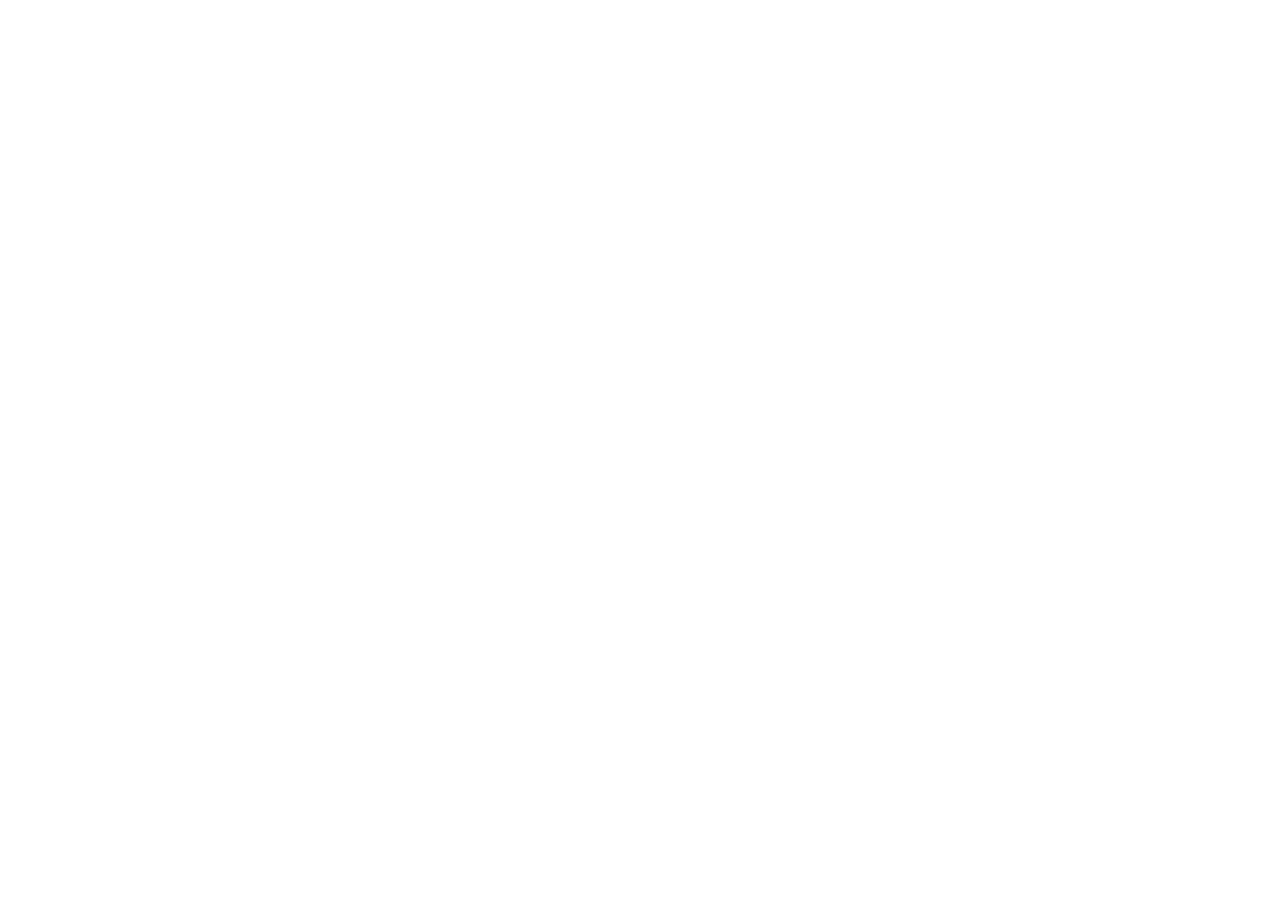
==== index.html @ bd0b039d "first commit" ====
<!doctype html>
<html lang="en"> 
    <head>
        <meta charset="utf-8">
        <meta http-equiv="X-UA-Compatible" content="IE=edge">
        <meta name="viewport" content="initial-scale=1,user-scalable=no,maximum-scale=1,width=device-width">
        <meta name="mobile-web-app-capable" content="yes">
        <meta name="apple-mobile-web-app-capable" content="yes">
        <link rel="stylesheet" href="css/leaflet.css">
        <link rel="stylesheet" href="css/L.Control.Layers.Tree.css">
        <link rel="stylesheet" href="css/qgis2web.css">
        <link rel="stylesheet" href="css/fontawesome-all.min.css">
        <link rel="stylesheet" href="css/leaflet.photon.css">
        <style>
        html, body, #map {
            width: 100%;
            height: 100%;
            padding: 0;
            margin: 0;
        }
        </style>
        <title></title>
    </head>
    <body>
        <div id="map">
        </div>
        <script src="js/qgis2web_expressions.js"></script>
        <script src="js/leaflet.js"></script>
        <script src="js/L.Control.Layers.Tree.min.js"></script>
        <script src="js/leaflet.rotatedMarker.js"></script>
        <script src="js/leaflet.pattern.js"></script>
        <script src="js/leaflet-hash.js"></script>
        <script src="js/Autolinker.min.js"></script>
        <script src="js/rbush.min.js"></script>
        <script src="js/labelgun.min.js"></script>
        <script src="js/labels.js"></script>
        <script src="js/leaflet.wms.js"></script>
        <script src="js/leaflet.photon.js"></script>
        <script src="data/Ekologickofunknplochy_2.js"></script>
        <script src="data/zemiaeurpskehovznamu_3.js"></script>
        <script src="data/HraniceCHKOKysuce_4.js"></script>
        <script>
        var map = L.map('map', {
            zoomControl:false, maxZoom:28, minZoom:10
        }).fitBounds([[49.09122618035326,18.07037231329415],[49.64371172124224,19.20689816625095]]);
        var hash = new L.Hash(map);
        map.attributionControl.setPrefix('<a href="https://github.com/tomchadwin/qgis2web" target="_blank">qgis2web</a> &middot; <a href="https://leafletjs.com" title="A JS library for interactive maps">Leaflet</a> &middot; <a href="https://qgis.org">QGIS</a>');
        var autolinker = new Autolinker({truncate: {length: 30, location: 'smart'}});
        // remove popup's row if "visible-with-data"
        function removeEmptyRowsFromPopupContent(content, feature) {
         var tempDiv = document.createElement('div');
         tempDiv.innerHTML = content;
         var rows = tempDiv.querySelectorAll('tr');
         for (var i = 0; i < rows.length; i++) {
             var td = rows[i].querySelector('td.visible-with-data');
             var key = td ? td.id : '';
             if (td && td.classList.contains('visible-with-data') && feature.properties[key] == null) {
                 rows[i].parentNode.removeChild(rows[i]);
             }
         }
         return tempDiv.innerHTML;
        }
        // modify popup if contains media
        function addClassToPopupIfMedia(content, popup) {
            var tempDiv = document.createElement('div');
            tempDiv.innerHTML = content;
            var imgTd = tempDiv.querySelector('td img');
            if (imgTd) {
                var src = imgTd.getAttribute('src');
                if (/\.(jpg|jpeg|png|gif|bmp|webp|avif)$/i.test(src)) {
                    popup._contentNode.classList.add('media');
                    setTimeout(function() {
                        popup.update();
                    }, 10);
                } else if (/\.(mp3|wav|ogg|aac)$/i.test(src)) {
                    var audio = document.createElement('audio');
                    audio.controls = true;
                    audio.src = src;
                    imgTd.parentNode.replaceChild(audio, imgTd);
                    popup._contentNode.classList.add('media');
                    setTimeout(function() {
                        popup.setContent(tempDiv.innerHTML);
                        popup.update();
                    }, 10);
                } else if (/\.(mp4|webm|ogg|mov)$/i.test(src)) {
                    var video = document.createElement('video');
                    video.controls = true;
                    video.src = src;
                    video.style.width = "400px";
                    video.style.height = "300px";
                    video.style.maxHeight = "60vh";
                    video.style.maxWidth = "60vw";
                    imgTd.parentNode.replaceChild(video, imgTd);
                    popup._contentNode.classList.add('media');
                    // Aggiorna il popup quando il video carica i metadati
                    video.addEventListener('loadedmetadata', function() {
                        popup.update();
                    });
                    setTimeout(function() {
                        popup.setContent(tempDiv.innerHTML);
                        popup.update();
                    }, 10);
                } else {
                    popup._contentNode.classList.remove('media');
                }
            } else {
                popup._contentNode.classList.remove('media');
            }
        }
        var zoomControl = L.control.zoom({
            position: 'topleft'
        }).addTo(map);
        var bounds_group = new L.featureGroup([]);
        function setBounds() {
        }
        map.createPane('pane_DMR50TieovanrelifZBGISGK_0');
        map.getPane('pane_DMR50TieovanrelifZBGISGK_0').style.zIndex = 400;
        var layer_DMR50TieovanrelifZBGISGK_0 = L.WMS.layer("https://zbgisws.skgeodesy.sk/zbgis_dmr_wms/service.svc/get", "0", {
            pane: 'pane_DMR50TieovanrelifZBGISGK_0',
            format: 'image/png',
            uppercase: true,
            transparent: true,
            continuousWorld : true,
            tiled: true,
            info_format: 'text/html',
            opacity: 1,
            identify: false,
            attribution: '',
        });
        map.addLayer(layer_DMR50TieovanrelifZBGISGK_0);
        map.createPane('pane_PodkladovmapaCartoLight_1');
        map.getPane('pane_PodkladovmapaCartoLight_1').style.zIndex = 401;
        var layer_PodkladovmapaCartoLight_1 = L.tileLayer('https://a.basemaps.cartocdn.com/light_all/{z}/{x}/{y}.pn', {
            pane: 'pane_PodkladovmapaCartoLight_1',
            opacity: 0.8,
            attribution: '',
            minZoom: 10,
            maxZoom: 28,
        });
        layer_PodkladovmapaCartoLight_1;
        map.addLayer(layer_PodkladovmapaCartoLight_1);
        function pop_Ekologickofunknplochy_2(feature, layer) {
            var popupContent = '<table>\
                    <tr>\
                        <td class="visible-with-data" id="EFP" colspan="2"><strong>Ekologicko-funkčné plochy</strong><br />' + (feature.properties['EFP'] !== null ? autolinker.link(String(feature.properties['EFP']).replace(/'/g, '\'').toLocaleString()) : '') + '</td>\
                    </tr>\
                </table>';
            var content = removeEmptyRowsFromPopupContent(popupContent, feature);
			layer.on('popupopen', function(e) {
				addClassToPopupIfMedia(content, e.popup);
			});
			layer.bindPopup(content, { maxHeight: 400 });
        }

        function style_Ekologickofunknplochy_2_0(feature) {
            switch(String(feature.properties['EFP'])) {
                case '1.2.1 Lesy - Bezzásah':
                    return {
                pane: 'pane_Ekologickofunknplochy_2',
                stroke: false, 
                fill: true,
                fillOpacity: 1,
                fillColor: 'rgba(26,150,65,0.8)',
                interactive: true,
            }
                    break;
                case '1.2.2 Lesy - Bezzásah':
                    return {
                pane: 'pane_Ekologickofunknplochy_2',
                stroke: false, 
                fill: true,
                fillOpacity: 1,
                fillColor: 'rgba(36,155,68,0.8)',
                interactive: true,
            }
                    break;
                case '1.2.3 Lesy - Bezzásah':
                    return {
                pane: 'pane_Ekologickofunknplochy_2',
                stroke: false, 
                fill: true,
                fillOpacity: 1,
                fillColor: 'rgba(47,160,71,0.8)',
                interactive: true,
            }
                    break;
                case '1.2.4 Lesy - Bezzásah':
                    return {
                pane: 'pane_Ekologickofunknplochy_2',
                stroke: false, 
                fill: true,
                fillOpacity: 1,
                fillColor: 'rgba(57,165,74,0.8)',
                interactive: true,
            }
                    break;
                case '2.2.1 Lesy - Prírode blízke hospodárenie':
                    return {
                pane: 'pane_Ekologickofunknplochy_2',
                stroke: false, 
                fill: true,
                fillOpacity: 1,
                fillColor: 'rgba(67,170,77,0.8)',
                interactive: true,
            }
                    break;
                case '2.2.2 Lesy - Prírode blízke hospodárenie':
                    return {
                pane: 'pane_Ekologickofunknplochy_2',
                stroke: false, 
                fill: true,
                fillOpacity: 1,
                fillColor: 'rgba(78,175,80,0.8)',
                interactive: true,
            }
                    break;
                case '2.2.3 Lesy - Prírode blízke hospodárenie':
                    return {
                pane: 'pane_Ekologickofunknplochy_2',
                stroke: false, 
                fill: true,
                fillOpacity: 1,
                fillColor: 'rgba(88,180,83,0.8)',
                interactive: true,
            }
                    break;
                case '2.2.4 Lesy - Prírode blízke hospodárenie':
                    return {
                pane: 'pane_Ekologickofunknplochy_2',
                stroke: false, 
                fill: true,
                fillOpacity: 1,
                fillColor: 'rgba(99,185,86,0.8)',
                interactive: true,
            }
                    break;
                case '2.2.5 Lesy - Prírode blízke hospodárenie':
                    return {
                pane: 'pane_Ekologickofunknplochy_2',
                stroke: false, 
                fill: true,
                fillOpacity: 1,
                fillColor: 'rgba(109,190,89,0.8)',
                interactive: true,
            }
                    break;
                case '2.2.6 Lesy - Prírode blízke hospodárenie':
                    return {
                pane: 'pane_Ekologickofunknplochy_2',
                stroke: false, 
                fill: true,
                fillOpacity: 1,
                fillColor: 'rgba(119,195,92,0.8)',
                interactive: true,
            }
                    break;
                case '2.2.7 Lesy - Prírode blízke hospodárenie':
                    return {
                pane: 'pane_Ekologickofunknplochy_2',
                stroke: false, 
                fill: true,
                fillOpacity: 1,
                fillColor: 'rgba(130,200,95,0.8)',
                interactive: true,
            }
                    break;
                case '2.2.8 Lesy - Prírode blízke hospodárenie':
                    return {
                pane: 'pane_Ekologickofunknplochy_2',
                stroke: false, 
                fill: true,
                fillOpacity: 1,
                fillColor: 'rgba(140,205,98,0.8)',
                interactive: true,
            }
                    break;
                case '3.2.1 Lesy - Hluchánia oblasť':
                    return {
                pane: 'pane_Ekologickofunknplochy_2',
                stroke: false, 
                fill: true,
                fillOpacity: 1,
                fillColor: 'rgba(150,210,101,0.8)',
                interactive: true,
            }
                    break;
                case '3.2.2 Lesy - Hluchánia oblasť':
                    return {
                pane: 'pane_Ekologickofunknplochy_2',
                stroke: false, 
                fill: true,
                fillOpacity: 1,
                fillColor: 'rgba(161,215,104,0.8)',
                interactive: true,
            }
                    break;
                case '4.2.1 Lesy - Bežné hospodárenie':
                    return {
                pane: 'pane_Ekologickofunknplochy_2',
                stroke: false, 
                fill: true,
                fillOpacity: 1,
                fillColor: 'rgba(169,218,109,0.8)',
                interactive: true,
            }
                    break;
                case '4.2.2 Lesy - Bežné hospodárenie':
                    return {
                pane: 'pane_Ekologickofunknplochy_2',
                stroke: false, 
                fill: true,
                fillOpacity: 1,
                fillColor: 'rgba(176,221,116,0.8)',
                interactive: true,
            }
                    break;
                case '4.2.3 Lesy - Bežné hospodárenie':
                    return {
                pane: 'pane_Ekologickofunknplochy_2',
                stroke: false, 
                fill: true,
                fillOpacity: 1,
                fillColor: 'rgba(182,224,122,0.8)',
                interactive: true,
            }
                    break;
                case '4.2.4 Lesy - Bežné hospodárenie':
                    return {
                pane: 'pane_Ekologickofunknplochy_2',
                stroke: false, 
                fill: true,
                fillOpacity: 1,
                fillColor: 'rgba(189,227,128,0.8)',
                interactive: true,
            }
                    break;
                case '4.2.5 Lesy - Bežné hospodárenie':
                    return {
                pane: 'pane_Ekologickofunknplochy_2',
                stroke: false, 
                fill: true,
                fillOpacity: 1,
                fillColor: 'rgba(196,230,135,0.8)',
                interactive: true,
            }
                    break;
                case '4.2.6 Lesy - Bežné hospodárenie':
                    return {
                pane: 'pane_Ekologickofunknplochy_2',
                stroke: false, 
                fill: true,
                fillOpacity: 1,
                fillColor: 'rgba(202,232,141,0.8)',
                interactive: true,
            }
                    break;
                case '4.2.7 Lesy - Bežné hospodárenie':
                    return {
                pane: 'pane_Ekologickofunknplochy_2',
                stroke: false, 
                fill: true,
                fillOpacity: 1,
                fillColor: 'rgba(209,235,147,0.8)',
                interactive: true,
            }
                    break;
                case '4.2.8 Lesy - Bežné hospodárenie':
                    return {
                pane: 'pane_Ekologickofunknplochy_2',
                stroke: false, 
                fill: true,
                fillOpacity: 1,
                fillColor: 'rgba(215,238,154,0.8)',
                interactive: true,
            }
                    break;
                case '5.2.1 Trvalé trávne porasty':
                    return {
                pane: 'pane_Ekologickofunknplochy_2',
                stroke: false, 
                fill: true,
                fillOpacity: 1,
                fillColor: 'rgba(222,241,160,0.8)',
                interactive: true,
            }
                    break;
                case '5.2.2 Trvalé trávne porasty':
                    return {
                pane: 'pane_Ekologickofunknplochy_2',
                stroke: false, 
                fill: true,
                fillOpacity: 1,
                fillColor: 'rgba(229,244,167,0.8)',
                interactive: true,
            }
                    break;
                case '5.2.3 Trvalé trávne porasty':
                    return {
                pane: 'pane_Ekologickofunknplochy_2',
                stroke: false, 
                fill: true,
                fillOpacity: 1,
                fillColor: 'rgba(235,247,173,0.8)',
                interactive: true,
            }
                    break;
                case '5.2.4 Trvalé trávne porasty':
                    return {
                pane: 'pane_Ekologickofunknplochy_2',
                stroke: false, 
                fill: true,
                fillOpacity: 1,
                fillColor: 'rgba(242,249,179,0.8)',
                interactive: true,
            }
                    break;
                case '5.2.5 Trvalé trávne porasty':
                    return {
                pane: 'pane_Ekologickofunknplochy_2',
                stroke: false, 
                fill: true,
                fillOpacity: 1,
                fillColor: 'rgba(248,252,186,0.8)',
                interactive: true,
            }
                    break;
                case '5.2.6 Trvalé trávne porasty':
                    return {
                pane: 'pane_Ekologickofunknplochy_2',
                stroke: false, 
                fill: true,
                fillOpacity: 1,
                fillColor: 'rgba(255,255,192,0.8)',
                interactive: true,
            }
                    break;
                case '5.2.8 Trvalé trávne porasty':
                    return {
                pane: 'pane_Ekologickofunknplochy_2',
                stroke: false, 
                fill: true,
                fillOpacity: 1,
                fillColor: 'rgba(255,249,185,0.8)',
                interactive: true,
            }
                    break;
                case '5.2.9 Trvalé trávne porasty':
                    return {
                pane: 'pane_Ekologickofunknplochy_2',
                stroke: false, 
                fill: true,
                fillOpacity: 1,
                fillColor: 'rgba(255,243,178,0.8)',
                interactive: true,
            }
                    break;
                case '6.2.1 Rašeliniská a mokrade':
                    return {
                pane: 'pane_Ekologickofunknplochy_2',
                stroke: false, 
                fill: true,
                fillOpacity: 1,
                fillColor: 'rgba(255,237,171,0.8)',
                interactive: true,
            }
                    break;
                case '6.2.10 Rašeliniská a mokrade':
                    return {
                pane: 'pane_Ekologickofunknplochy_2',
                stroke: false, 
                fill: true,
                fillOpacity: 1,
                fillColor: 'rgba(254,231,164,0.8)',
                interactive: true,
            }
                    break;
                case '6.2.11 Rašeliniská a mokrade':
                    return {
                pane: 'pane_Ekologickofunknplochy_2',
                stroke: false, 
                fill: true,
                fillOpacity: 1,
                fillColor: 'rgba(254,225,157,0.8)',
                interactive: true,
            }
                    break;
                case '6.2.13 Rašeliniská a mokrade':
                    return {
                pane: 'pane_Ekologickofunknplochy_2',
                stroke: false, 
                fill: true,
                fillOpacity: 1,
                fillColor: 'rgba(254,219,150,0.8)',
                interactive: true,
            }
                    break;
                case '6.2.14 Rašeliniská a mokrade':
                    return {
                pane: 'pane_Ekologickofunknplochy_2',
                stroke: false, 
                fill: true,
                fillOpacity: 1,
                fillColor: 'rgba(254,213,143,0.8)',
                interactive: true,
            }
                    break;
                case '6.2.15 Rašeliniská a mokrade':
                    return {
                pane: 'pane_Ekologickofunknplochy_2',
                stroke: false, 
                fill: true,
                fillOpacity: 1,
                fillColor: 'rgba(254,207,136,0.8)',
                interactive: true,
            }
                    break;
                case '6.2.2 Rašeliniská a mokrade':
                    return {
                pane: 'pane_Ekologickofunknplochy_2',
                stroke: false, 
                fill: true,
                fillOpacity: 1,
                fillColor: 'rgba(254,201,129,0.8)',
                interactive: true,
            }
                    break;
                case '6.2.3 Rašeliniská a mokrade':
                    return {
                pane: 'pane_Ekologickofunknplochy_2',
                stroke: false, 
                fill: true,
                fillOpacity: 1,
                fillColor: 'rgba(254,195,122,0.8)',
                interactive: true,
            }
                    break;
                case '6.2.4 Rašeliniská a mokrade':
                    return {
                pane: 'pane_Ekologickofunknplochy_2',
                stroke: false, 
                fill: true,
                fillOpacity: 1,
                fillColor: 'rgba(253,189,115,0.8)',
                interactive: true,
            }
                    break;
                case '6.2.5 Rašeliniská a mokrade':
                    return {
                pane: 'pane_Ekologickofunknplochy_2',
                stroke: false, 
                fill: true,
                fillOpacity: 1,
                fillColor: 'rgba(253,183,108,0.8)',
                interactive: true,
            }
                    break;
                case '6.2.6 Rašeliniská a mokrade':
                    return {
                pane: 'pane_Ekologickofunknplochy_2',
                stroke: false, 
                fill: true,
                fillOpacity: 1,
                fillColor: 'rgba(253,177,101,0.8)',
                interactive: true,
            }
                    break;
                case '6.2.7 Rašeliniská a mokrade':
                    return {
                pane: 'pane_Ekologickofunknplochy_2',
                stroke: false, 
                fill: true,
                fillOpacity: 1,
                fillColor: 'rgba(252,168,94,0.8)',
                interactive: true,
            }
                    break;
                case '6.2.8 Rašeliniská a mokrade':
                    return {
                pane: 'pane_Ekologickofunknplochy_2',
                stroke: false, 
                fill: true,
                fillOpacity: 1,
                fillColor: 'rgba(249,157,89,0.8)',
                interactive: true,
            }
                    break;
                case '6.2.9 Rašeliniská a mokrade':
                    return {
                pane: 'pane_Ekologickofunknplochy_2',
                stroke: false, 
                fill: true,
                fillOpacity: 1,
                fillColor: 'rgba(246,146,84,0.8)',
                interactive: true,
            }
                    break;
                case '7.2.1 Brehové porasty a vodné toky':
                    return {
                pane: 'pane_Ekologickofunknplochy_2',
                stroke: false, 
                fill: true,
                fillOpacity: 1,
                fillColor: 'rgba(243,135,79,0.8)',
                interactive: true,
            }
                    break;
                case '7.2.2 Brehové porasty a vodné toky':
                    return {
                pane: 'pane_Ekologickofunknplochy_2',
                stroke: false, 
                fill: true,
                fillOpacity: 1,
                fillColor: 'rgba(240,124,74,0.8)',
                interactive: true,
            }
                    break;
                case '7.2.3 Brehové porasty a vodné toky':
                    return {
                pane: 'pane_Ekologickofunknplochy_2',
                stroke: false, 
                fill: true,
                fillOpacity: 1,
                fillColor: 'rgba(238,113,69,0.8)',
                interactive: true,
            }
                    break;
                case '7.2.4 Brehové porasty a vodné toky':
                    return {
                pane: 'pane_Ekologickofunknplochy_2',
                stroke: false, 
                fill: true,
                fillOpacity: 1,
                fillColor: 'rgba(235,102,64,0.8)',
                interactive: true,
            }
                    break;
                case '7.2.5 Brehové porasty a vodné toky':
                    return {
                pane: 'pane_Ekologickofunknplochy_2',
                stroke: false, 
                fill: true,
                fillOpacity: 1,
                fillColor: 'rgba(232,91,59,0.8)',
                interactive: true,
            }
                    break;
                case '7.2.6 Brehové porasty a vodné toky':
                    return {
                pane: 'pane_Ekologickofunknplochy_2',
                stroke: false, 
                fill: true,
                fillOpacity: 1,
                fillColor: 'rgba(229,80,54,0.8)',
                interactive: true,
            }
                    break;
                case '7.2.7 Brehové porasty a vodné toky':
                    return {
                pane: 'pane_Ekologickofunknplochy_2',
                stroke: false, 
                fill: true,
                fillOpacity: 1,
                fillColor: 'rgba(226,69,48,0.8)',
                interactive: true,
            }
                    break;
                case '7.2.8 Brehové porasty a vodné toky':
                    return {
                pane: 'pane_Ekologickofunknplochy_2',
                stroke: false, 
                fill: true,
                fillOpacity: 1,
                fillColor: 'rgba(223,58,43,0.8)',
                interactive: true,
            }
                    break;
                case '7.2.9 Brehové porasty a vodné toky':
                    return {
                pane: 'pane_Ekologickofunknplochy_2',
                stroke: false, 
                fill: true,
                fillOpacity: 1,
                fillColor: 'rgba(221,47,38,0.8)',
                interactive: true,
            }
                    break;
                case '9 Ostatné plochy':
                    return {
                pane: 'pane_Ekologickofunknplochy_2',
                stroke: false, 
                fill: true,
                fillOpacity: 1,
                fillColor: 'rgba(125,125,125,0.8)',
                interactive: true,
            }
                    break;
            }
        }
        map.createPane('pane_Ekologickofunknplochy_2');
        map.getPane('pane_Ekologickofunknplochy_2').style.zIndex = 402;
        map.getPane('pane_Ekologickofunknplochy_2').style['mix-blend-mode'] = 'normal';
        var layer_Ekologickofunknplochy_2 = new L.geoJson(json_Ekologickofunknplochy_2, {
            attribution: '',
            interactive: true,
            dataVar: 'json_Ekologickofunknplochy_2',
            layerName: 'layer_Ekologickofunknplochy_2',
            pane: 'pane_Ekologickofunknplochy_2',
            onEachFeature: pop_Ekologickofunknplochy_2,
            style: style_Ekologickofunknplochy_2_0,
        });
        bounds_group.addLayer(layer_Ekologickofunknplochy_2);
        map.addLayer(layer_Ekologickofunknplochy_2);
        function pop_zemiaeurpskehovznamu_3(feature, layer) {
            var popupContent = '<table>\
                    <tr>\
                        <th scope="row">Názov ÚEV</th>\
                        <td class="visible-with-data" id="NAZOV_UEV">' + (feature.properties['NAZOV_UEV'] !== null ? autolinker.link(String(feature.properties['NAZOV_UEV']).replace(/'/g, '\'').toLocaleString()) : '') + '</td>\
                    </tr>\
                </table>';
            var content = removeEmptyRowsFromPopupContent(popupContent, feature);
			layer.on('popupopen', function(e) {
				addClassToPopupIfMedia(content, e.popup);
			});
			layer.bindPopup(content, { maxHeight: 400 });
        }

        function style_zemiaeurpskehovznamu_3_0() {
            return {
                pane: 'pane_zemiaeurpskehovznamu_3',
                opacity: 1,
                color: 'rgba(228,26,28,1.0)',
                dashArray: '',
                lineCap: 'square',
                lineJoin: 'bevel',
                weight: 2.0,
                fillOpacity: 0,
                interactive: false,
            }
        }
        map.createPane('pane_zemiaeurpskehovznamu_3');
        map.getPane('pane_zemiaeurpskehovznamu_3').style.zIndex = 403;
        map.getPane('pane_zemiaeurpskehovznamu_3').style['mix-blend-mode'] = 'normal';
        var layer_zemiaeurpskehovznamu_3 = new L.geoJson(json_zemiaeurpskehovznamu_3, {
            attribution: '',
            interactive: false,
            dataVar: 'json_zemiaeurpskehovznamu_3',
            layerName: 'layer_zemiaeurpskehovznamu_3',
            pane: 'pane_zemiaeurpskehovznamu_3',
            onEachFeature: pop_zemiaeurpskehovznamu_3,
            style: style_zemiaeurpskehovznamu_3_0,
        });
        bounds_group.addLayer(layer_zemiaeurpskehovznamu_3);
        map.addLayer(layer_zemiaeurpskehovznamu_3);
        function pop_HraniceCHKOKysuce_4(feature, layer) {
            var popupContent = '<table>\
                    <tr>\
                        <td colspan="2">' + (feature.properties['HECTARES'] !== null ? autolinker.link(String(feature.properties['HECTARES']).replace(/'/g, '\'').toLocaleString()) : '') + '</td>\
                    </tr>\
                    <tr>\
                        <td colspan="2">' + (feature.properties['NAZOV'] !== null ? autolinker.link(String(feature.properties['NAZOV']).replace(/'/g, '\'').toLocaleString()) : '') + '</td>\
                    </tr>\
                    <tr>\
                        <td colspan="2">' + (feature.properties['VYM_CHKO'] !== null ? autolinker.link(String(feature.properties['VYM_CHKO']).replace(/'/g, '\'').toLocaleString()) : '') + '</td>\
                    </tr>\
                    <tr>\
                        <td colspan="2">' + (feature.properties['VYM_HA'] !== null ? autolinker.link(String(feature.properties['VYM_HA']).replace(/'/g, '\'').toLocaleString()) : '') + '</td>\
                    </tr>\
                    <tr>\
                        <td colspan="2">' + (feature.properties['AREA'] !== null ? autolinker.link(String(feature.properties['AREA']).replace(/'/g, '\'').toLocaleString()) : '') + '</td>\
                    </tr>\
                    <tr>\
                        <td colspan="2">' + (feature.properties['PERIMETER'] !== null ? autolinker.link(String(feature.properties['PERIMETER']).replace(/'/g, '\'').toLocaleString()) : '') + '</td>\
                    </tr>\
                </table>';
            var content = removeEmptyRowsFromPopupContent(popupContent, feature);
			layer.on('popupopen', function(e) {
				addClassToPopupIfMedia(content, e.popup);
			});
			layer.bindPopup(content, { maxHeight: 400 });
        }

        function style_HraniceCHKOKysuce_4_0() {
            return {
                pane: 'pane_HraniceCHKOKysuce_4',
                opacity: 1,
                color: 'rgba(31,5,210,1.0)',
                dashArray: '20.0,4.0,8.0,4.0',
                lineCap: 'butt',
                lineJoin: 'miter',
                weight: 4.0, 
                fillOpacity: 0,
                interactive: false,
            }
        }
        map.createPane('pane_HraniceCHKOKysuce_4');
        map.getPane('pane_HraniceCHKOKysuce_4').style.zIndex = 404;
        map.getPane('pane_HraniceCHKOKysuce_4').style['mix-blend-mode'] = 'normal';
        var layer_HraniceCHKOKysuce_4 = new L.geoJson(json_HraniceCHKOKysuce_4, {
            attribution: '',
            interactive: false,
            dataVar: 'json_HraniceCHKOKysuce_4',
            layerName: 'layer_HraniceCHKOKysuce_4',
            pane: 'pane_HraniceCHKOKysuce_4',
            onEachFeature: pop_HraniceCHKOKysuce_4,
            style: style_HraniceCHKOKysuce_4_0,
        });
        bounds_group.addLayer(layer_HraniceCHKOKysuce_4);
        map.addLayer(layer_HraniceCHKOKysuce_4);
        var overlaysTree = [
            {label: '<img src="legend/HraniceCHKOKysuce_4.png" /> Hranice CHKO Kysuce', layer: layer_HraniceCHKOKysuce_4},
            {label: '<img src="legend/zemiaeurpskehovznamu_3.png" /> Územia európskeho významu', layer: layer_zemiaeurpskehovznamu_3},
            {label: 'Ekologicko-funkčné plochy<br /><table><tr><td style="text-align: center;"><img src="legend/Ekologickofunknplochy_2_121LesyBezzásah0.png" /></td><td>1.2.1 Lesy - Bezzásah</td></tr><tr><td style="text-align: center;"><img src="legend/Ekologickofunknplochy_2_122LesyBezzásah1.png" /></td><td>1.2.2 Lesy - Bezzásah</td></tr><tr><td style="text-align: center;"><img src="legend/Ekologickofunknplochy_2_123LesyBezzásah2.png" /></td><td>1.2.3 Lesy - Bezzásah</td></tr><tr><td style="text-align: center;"><img src="legend/Ekologickofunknplochy_2_124LesyBezzásah3.png" /></td><td>1.2.4 Lesy - Bezzásah</td></tr><tr><td style="text-align: center;"><img src="legend/Ekologickofunknplochy_2_221LesyPrírodeblízkehospodárenie4.png" /></td><td>2.2.1 Lesy - Prírode blízke hospodárenie</td></tr><tr><td style="text-align: center;"><img src="legend/Ekologickofunknplochy_2_222LesyPrírodeblízkehospodárenie5.png" /></td><td>2.2.2 Lesy - Prírode blízke hospodárenie</td></tr><tr><td style="text-align: center;"><img src="legend/Ekologickofunknplochy_2_223LesyPrírodeblízkehospodárenie6.png" /></td><td>2.2.3 Lesy - Prírode blízke hospodárenie</td></tr><tr><td style="text-align: center;"><img src="legend/Ekologickofunknplochy_2_224LesyPrírodeblízkehospodárenie7.png" /></td><td>2.2.4 Lesy - Prírode blízke hospodárenie</td></tr><tr><td style="text-align: center;"><img src="legend/Ekologickofunknplochy_2_225LesyPrírodeblízkehospodárenie8.png" /></td><td>2.2.5 Lesy - Prírode blízke hospodárenie</td></tr><tr><td style="text-align: center;"><img src="legend/Ekologickofunknplochy_2_226LesyPrírodeblízkehospodárenie9.png" /></td><td>2.2.6 Lesy - Prírode blízke hospodárenie</td></tr><tr><td style="text-align: center;"><img src="legend/Ekologickofunknplochy_2_227LesyPrírodeblízkehospodárenie10.png" /></td><td>2.2.7 Lesy - Prírode blízke hospodárenie</td></tr><tr><td style="text-align: center;"><img src="legend/Ekologickofunknplochy_2_228LesyPrírodeblízkehospodárenie11.png" /></td><td>2.2.8 Lesy - Prírode blízke hospodárenie</td></tr><tr><td style="text-align: center;"><img src="legend/Ekologickofunknplochy_2_321LesyHluchániaoblasť12.png" /></td><td>3.2.1 Lesy - Hluchánia oblasť</td></tr><tr><td style="text-align: center;"><img src="legend/Ekologickofunknplochy_2_322LesyHluchániaoblasť13.png" /></td><td>3.2.2 Lesy - Hluchánia oblasť</td></tr><tr><td style="text-align: center;"><img src="legend/Ekologickofunknplochy_2_421LesyBežnéhospodárenie14.png" /></td><td>4.2.1 Lesy - Bežné hospodárenie</td></tr><tr><td style="text-align: center;"><img src="legend/Ekologickofunknplochy_2_422LesyBežnéhospodárenie15.png" /></td><td>4.2.2 Lesy - Bežné hospodárenie</td></tr><tr><td style="text-align: center;"><img src="legend/Ekologickofunknplochy_2_423LesyBežnéhospodárenie16.png" /></td><td>4.2.3 Lesy - Bežné hospodárenie</td></tr><tr><td style="text-align: center;"><img src="legend/Ekologickofunknplochy_2_424LesyBežnéhospodárenie17.png" /></td><td>4.2.4 Lesy - Bežné hospodárenie</td></tr><tr><td style="text-align: center;"><img src="legend/Ekologickofunknplochy_2_425LesyBežnéhospodárenie18.png" /></td><td>4.2.5 Lesy - Bežné hospodárenie</td></tr><tr><td style="text-align: center;"><img src="legend/Ekologickofunknplochy_2_426LesyBežnéhospodárenie19.png" /></td><td>4.2.6 Lesy - Bežné hospodárenie</td></tr><tr><td style="text-align: center;"><img src="legend/Ekologickofunknplochy_2_427LesyBežnéhospodárenie20.png" /></td><td>4.2.7 Lesy - Bežné hospodárenie</td></tr><tr><td style="text-align: center;"><img src="legend/Ekologickofunknplochy_2_428LesyBežnéhospodárenie21.png" /></td><td>4.2.8 Lesy - Bežné hospodárenie</td></tr><tr><td style="text-align: center;"><img src="legend/Ekologickofunknplochy_2_521Trvalétrávneporasty22.png" /></td><td>5.2.1 Trvalé trávne porasty</td></tr><tr><td style="text-align: center;"><img src="legend/Ekologickofunknplochy_2_522Trvalétrávneporasty23.png" /></td><td>5.2.2 Trvalé trávne porasty</td></tr><tr><td style="text-align: center;"><img src="legend/Ekologickofunknplochy_2_523Trvalétrávneporasty24.png" /></td><td>5.2.3 Trvalé trávne porasty</td></tr><tr><td style="text-align: center;"><img src="legend/Ekologickofunknplochy_2_524Trvalétrávneporasty25.png" /></td><td>5.2.4 Trvalé trávne porasty</td></tr><tr><td style="text-align: center;"><img src="legend/Ekologickofunknplochy_2_525Trvalétrávneporasty26.png" /></td><td>5.2.5 Trvalé trávne porasty</td></tr><tr><td style="text-align: center;"><img src="legend/Ekologickofunknplochy_2_526Trvalétrávneporasty27.png" /></td><td>5.2.6 Trvalé trávne porasty</td></tr><tr><td style="text-align: center;"><img src="legend/Ekologickofunknplochy_2_528Trvalétrávneporasty28.png" /></td><td>5.2.8 Trvalé trávne porasty</td></tr><tr><td style="text-align: center;"><img src="legend/Ekologickofunknplochy_2_529Trvalétrávneporasty29.png" /></td><td>5.2.9 Trvalé trávne porasty</td></tr><tr><td style="text-align: center;"><img src="legend/Ekologickofunknplochy_2_621Rašeliniskáamokrade30.png" /></td><td>6.2.1 Rašeliniská a mokrade</td></tr><tr><td style="text-align: center;"><img src="legend/Ekologickofunknplochy_2_6210Rašeliniskáamokrade31.png" /></td><td>6.2.10 Rašeliniská a mokrade</td></tr><tr><td style="text-align: center;"><img src="legend/Ekologickofunknplochy_2_6211Rašeliniskáamokrade32.png" /></td><td>6.2.11 Rašeliniská a mokrade</td></tr><tr><td style="text-align: center;"><img src="legend/Ekologickofunknplochy_2_6213Rašeliniskáamokrade33.png" /></td><td>6.2.13 Rašeliniská a mokrade</td></tr><tr><td style="text-align: center;"><img src="legend/Ekologickofunknplochy_2_6214Rašeliniskáamokrade34.png" /></td><td>6.2.14 Rašeliniská a mokrade</td></tr><tr><td style="text-align: center;"><img src="legend/Ekologickofunknplochy_2_6215Rašeliniskáamokrade35.png" /></td><td>6.2.15 Rašeliniská a mokrade</td></tr><tr><td style="text-align: center;"><img src="legend/Ekologickofunknplochy_2_622Rašeliniskáamokrade36.png" /></td><td>6.2.2 Rašeliniská a mokrade</td></tr><tr><td style="text-align: center;"><img src="legend/Ekologickofunknplochy_2_623Rašeliniskáamokrade37.png" /></td><td>6.2.3 Rašeliniská a mokrade</td></tr><tr><td style="text-align: center;"><img src="legend/Ekologickofunknplochy_2_624Rašeliniskáamokrade38.png" /></td><td>6.2.4 Rašeliniská a mokrade</td></tr><tr><td style="text-align: center;"><img src="legend/Ekologickofunknplochy_2_625Rašeliniskáamokrade39.png" /></td><td>6.2.5 Rašeliniská a mokrade</td></tr><tr><td style="text-align: center;"><img src="legend/Ekologickofunknplochy_2_626Rašeliniskáamokrade40.png" /></td><td>6.2.6 Rašeliniská a mokrade</td></tr><tr><td style="text-align: center;"><img src="legend/Ekologickofunknplochy_2_627Rašeliniskáamokrade41.png" /></td><td>6.2.7 Rašeliniská a mokrade</td></tr><tr><td style="text-align: center;"><img src="legend/Ekologickofunknplochy_2_628Rašeliniskáamokrade42.png" /></td><td>6.2.8 Rašeliniská a mokrade</td></tr><tr><td style="text-align: center;"><img src="legend/Ekologickofunknplochy_2_629Rašeliniskáamokrade43.png" /></td><td>6.2.9 Rašeliniská a mokrade</td></tr><tr><td style="text-align: center;"><img src="legend/Ekologickofunknplochy_2_721Brehovéporastyavodnétoky44.png" /></td><td>7.2.1 Brehové porasty a vodné toky</td></tr><tr><td style="text-align: center;"><img src="legend/Ekologickofunknplochy_2_722Brehovéporastyavodnétoky45.png" /></td><td>7.2.2 Brehové porasty a vodné toky</td></tr><tr><td style="text-align: center;"><img src="legend/Ekologickofunknplochy_2_723Brehovéporastyavodnétoky46.png" /></td><td>7.2.3 Brehové porasty a vodné toky</td></tr><tr><td style="text-align: center;"><img src="legend/Ekologickofunknplochy_2_724Brehovéporastyavodnétoky47.png" /></td><td>7.2.4 Brehové porasty a vodné toky</td></tr><tr><td style="text-align: center;"><img src="legend/Ekologickofunknplochy_2_725Brehovéporastyavodnétoky48.png" /></td><td>7.2.5 Brehové porasty a vodné toky</td></tr><tr><td style="text-align: center;"><img src="legend/Ekologickofunknplochy_2_726Brehovéporastyavodnétoky49.png" /></td><td>7.2.6 Brehové porasty a vodné toky</td></tr><tr><td style="text-align: center;"><img src="legend/Ekologickofunknplochy_2_727Brehovéporastyavodnétoky50.png" /></td><td>7.2.7 Brehové porasty a vodné toky</td></tr><tr><td style="text-align: center;"><img src="legend/Ekologickofunknplochy_2_728Brehovéporastyavodnétoky51.png" /></td><td>7.2.8 Brehové porasty a vodné toky</td></tr><tr><td style="text-align: center;"><img src="legend/Ekologickofunknplochy_2_729Brehovéporastyavodnétoky52.png" /></td><td>7.2.9 Brehové porasty a vodné toky</td></tr><tr><td style="text-align: center;"><img src="legend/Ekologickofunknplochy_2_9Ostatnéplochy53.png" /></td><td>9 Ostatné plochy</td></tr></table>', layer: layer_Ekologickofunknplochy_2},
            {label: "Podkladová mapa - Carto Light", layer: layer_PodkladovmapaCartoLight_1},
            {label: "DMR 5.0 - Tieňovaný reliéf - ZBGIS GKÚ", layer: layer_DMR50TieovanrelifZBGISGK_0},]
        var lay = L.control.layers.tree(null, overlaysTree,{
            //namedToggle: true,
            //selectorBack: false,
            //closedSymbol: '&#8862; &#x1f5c0;',
            //openedSymbol: '&#8863; &#x1f5c1;',
            //collapseAll: 'Collapse all',
            //expandAll: 'Expand all',
            collapsed: true,
        });
        lay.addTo(map);
        setBounds();
        var i = 0;
        layer_zemiaeurpskehovznamu_3.eachLayer(function(layer) {
            var context = {
                feature: layer.feature,
                variables: {}
            };
            layer.bindTooltip((layer.feature.properties['NAZOV_UEV'] !== null?String('<div style="color: #e31a1c; font-size: 10pt; font-family: \'Open Sans\', sans-serif;">' + layer.feature.properties['NAZOV_UEV']) + '</div>':''), {permanent: true, offset: [-0, -16], className: 'css_zemiaeurpskehovznamu_3'});
            labels.push(layer);
            totalMarkers += 1;
              layer.added = true;
              addLabel(layer, i);
              i++;
        });
        resetLabels([layer_zemiaeurpskehovznamu_3]);
        map.on("zoomend", function(){
            resetLabels([layer_zemiaeurpskehovznamu_3]);
        });
        map.on("layeradd", function(){
            resetLabels([layer_zemiaeurpskehovznamu_3]);
        });
        map.on("layerremove", function(){
            resetLabels([layer_zemiaeurpskehovznamu_3]);
        });
        </script>        
    </body>
</html>
---- css/qgis2web.css ----
#map {
            background-color: #ffffff
        }
        html, body, #map {
			overflow: hidden;
        }
        .col9{
			height: 100%!important;
		}
		.col3{
			height: 100%;
			overflow: auto;
		}
        .info {
            padding: 6px 8px;
            font: 14px/16px Arial, Helvetica, sans-serif;
            background-color:#f8f8f8 !important;
            color: #444444 !important;
            box-shadow: 0 0 15px rgba(0,0,0,0.2);
            border-radius: 5px;
        }
        .info h2 {
            margin: 0 0 5px;
        }
        .leaflet-container {
            background: #fff;
            padding-right: 10px;
        }
        .leaflet-popup-scrolled {
            border-bottom: unset!important;
            border-top: unset!important;
        }
        .leaflet-popup-content{
            max-height: 70vh;
            max-width: 70vw;
        }
        .leaflet-popup-content.media{
            width: auto!important;
            height: auto!important;
        }
        .leaflet-popup-content th {
            text-align: left;
            vertical-align: top;
            min-width: 75px;
        }
        .leaflet-popup-content td {
            min-width: 75px;
        }
        .leaflet-popup-content td img {
            max-height: 60vh;
            max-width: 60vw;
        }

        .leaflet-tooltip {
            background: none;
            box-shadow: none;
            border: none;
        }
        .leaflet-tooltip-left:before, .leaflet-tooltip-right:before {
            border: 0px;
        }
        }
        .fa, .leaflet-container, a {
            color: #444444 !important;
        }
        .leaflet-control-zoom-in, .leaflet-control-zoom-out,
        .leaflet-control-locate a,
        .leaflet-touch .leaflet-control-geocoder-icon,
        .leaflet-control-search .search-button,
         .leaflet-control-measure {
            background-color: #f8f8f8 !important;
            border-radius: 0px !important;
            color: #444444 !important;
        }
        .abstract {
            font: bold 18px 'Lucida Console', Monaco, monospace;
            text-indent: 1px;
            background-color: #f8f8f8 !important;
            width: 30px !important;
            color: #444444 !important;
            height: 30px !important;
            text-align: center !important;
            line-height: 30px !important;
        }
        .abstractUncollapsed {
            padding: 6px 8px;
            font: 12px/1.5 "Helvetica Neue", Arial, Helvetica, sans-serif;
            background-color:#f8f8f8 !important;
            color: #444444 !important;
            box-shadow: 0 0 15px rgba(0,0,0,0.2);
            border-radius: 5px;
            max-width: 40%;
        }
        .leaflet-control {
            box-shadow: 0 3px 14px rgba(0, 0, 0, 0.4)!important;
            border-radius: 4px;
        }
        .leaflet-touch .leaflet-control-layers,
        .leaflet-touch .leaflet-bar,
        .leaflet-control-search,
        .leaflet-control-measure {
            border: 3px solid rgba(255,255,255,.4) !important;
        }
        .leaflet-control-attribution a {
            color: #0078A8 !important;
        }
        .leaflet-control-scale-line {
            border: 2px solid #f8f8f8 !important;
            border-top: none !important;
            color: black !important;
        }
        .leaflet-control-search .search-button {
            width: 30px !important;
            height: 30px !important;
            font-size: 13px !important;
            text-align: center !important;
            cursor: pointer;
        }
        .search-button.fa.fa-binoculars{
            display: flex;
            justify-content: center;
            align-items: center;
        }
        .leaflet-control-measure .leaflet-control {
            width: 30px !important;
            height: 30px !important;
        }
        .leaflet-container .leaflet-control-search{
            background: none !important;
        }
        .leaflet-control-search .search-input {
            margin: 0px 0px 0px 0px !important;
            height: 30px !important;
        }
        .leaflet-control-measure {
            background: none!important;
            border-radius: 4px !important;
        }
        .leaflet-control-measure .leaflet-control-measure-interaction {
            background-color: #f8f8f8 !important;
        }
        .leaflet-touch .leaflet-control-measure
        .leaflet-control-measure-toggle,
        .leaflet-touch .leaflet-control-measure
        .leaflet-control-measure-toggle:hover {
            width: 30px !important;
            height: 30px !important;
            border-radius: 0px !important;
            background-color: #f8f8f8 !important;
            color: #444444 !important;
            font-size: 13px;
            line-height: 30px;
            text-align: center;
            text-indent: 0%;
        }
        .leaflet-control-layers {
			padding: 2px;
			display: flex;
			flex-direction: column;
			align-items: flex-end;
            background-color: #f8f8f8 !important;
            color: #444444 !important;

		}
        .leaflet-control-layers-expanded {
			padding-left: 6px;
		}	
        .leaflet-control-layers-expanded .leaflet-control-layers-toggle {
            display: block;
            background-image: none;
			text-decoration: none;
            margin-bottom: 3px;
        }
        .leaflet-control-layers-expanded .leaflet-control-layers-toggle::after {
            content: '»';
            font-size: x-large;
            color: #444444 !important;
            display: flex;
            align-items: center;
            justify-content: center;
            width: 100%;
            height: 100%;
            text-align: center;
        }
        .leaflet-overlay-pane {
            z-index: 550;
        }
        .leaflet-popup-pane {
            z-index: 700;
        }
        #gcd-button-control {
            display: flex;
            justify-content: center;
            align-items: center;
        }
        .leaflet-control-layers-expanded .leaflet-control-layers-toggle {
            display: none;
        }
        .css_zemiaeurpskehovznamu_3 {
            text-shadow: -2px -2px 0 #fafafa,
                -2px -1px 0 #fafafa,
                -2px 0px 0 #fafafa,
                -2px 1px 0 #fafafa,
                -2px 2px 0 #fafafa,
                -1px -2px 0 #fafafa,
                -1px -1px 0 #fafafa,
                -1px 0px 0 #fafafa,
                -1px 1px 0 #fafafa,
                -1px 2px 0 #fafafa,
                0px -2px 0 #fafafa,
                0px -1px 0 #fafafa,
                0px 1px 0 #fafafa,
                0px 2px 0 #fafafa,
                1px -2px 0 #fafafa,
                1px -1px 0 #fafafa,
                1px 0px 0 #fafafa,
                1px 1px 0 #fafafa,
                1px 2px 0 #fafafa,
                2px -2px 0 #fafafa,
                2px -1px 0 #fafafa,
                2px 0px 0 #fafafa,
                2px 1px 0 #fafafa,
                2px 2px 0 #fafafa;
        }
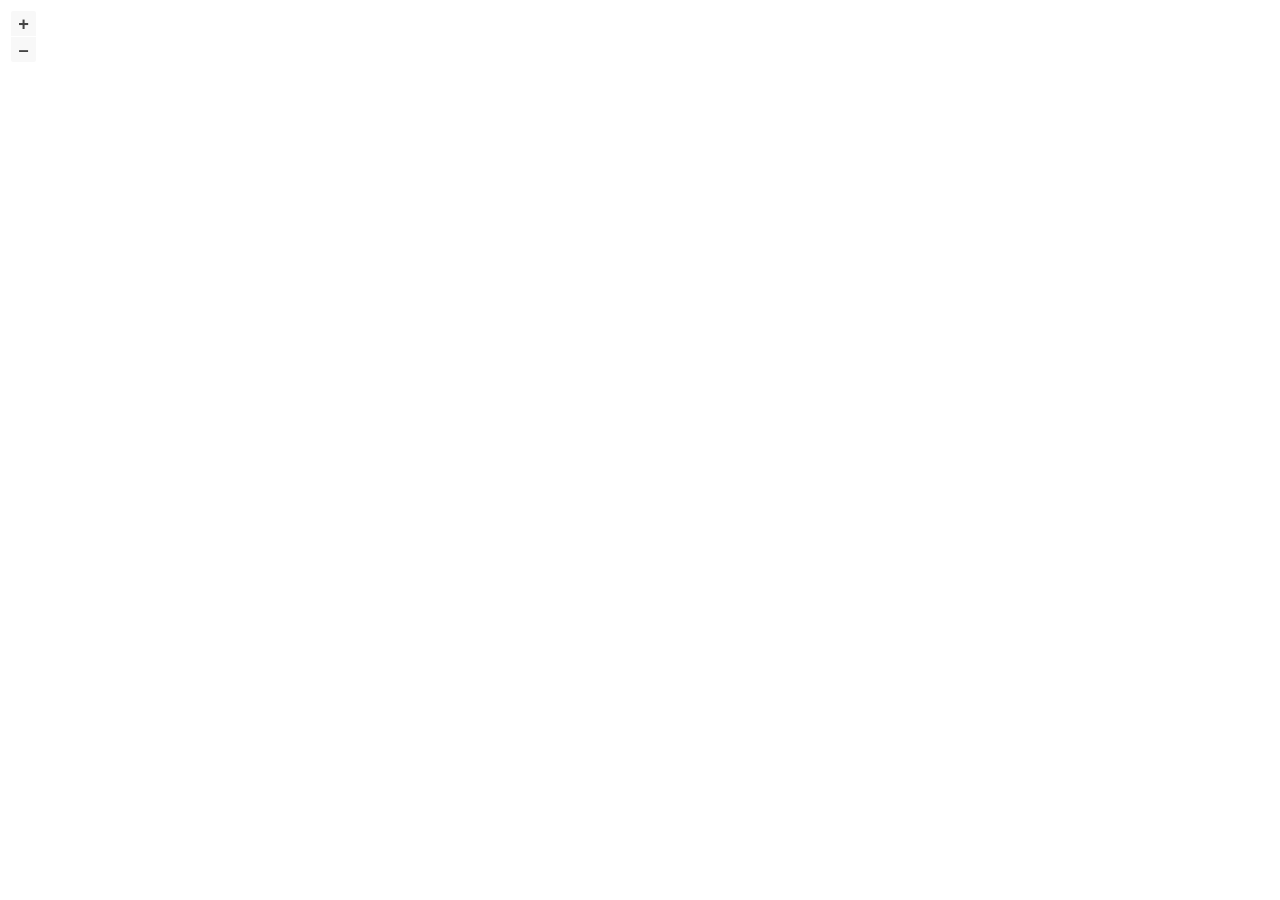
==== commit 20386ab7: "update 17082026" ====
--- a/index.html
+++ b/index.html
@@ -1,16 +1,40 @@
 <!doctype html>
-<html lang="en"> 
+<html lang="en">
     <head>
         <meta charset="utf-8">
         <meta http-equiv="X-UA-Compatible" content="IE=edge">
         <meta name="viewport" content="initial-scale=1,user-scalable=no,maximum-scale=1,width=device-width">
         <meta name="mobile-web-app-capable" content="yes">
         <meta name="apple-mobile-web-app-capable" content="yes">
-        <link rel="stylesheet" href="css/leaflet.css">
-        <link rel="stylesheet" href="css/L.Control.Layers.Tree.css">
-        <link rel="stylesheet" href="css/qgis2web.css">
-        <link rel="stylesheet" href="css/fontawesome-all.min.css">
-        <link rel="stylesheet" href="css/leaflet.photon.css">
+        <link rel="stylesheet" href="./resources/ol.css">
+        <link rel="stylesheet" href="resources/fontawesome-all.min.css">
+        <link href="resources/photon-geocoder-autocomplete.min.css" rel="stylesheet">
+        <link rel="stylesheet" href="./resources/ol-layerswitcher.css">
+        <link rel="stylesheet" href="./resources/qgis2web.css">
+        <style>
+        html, body {
+            background-color: #ffffff;
+        }
+        .ol-control > * {
+            background-color: #f8f8f8!important;
+            color: #444444!important;
+            border-radius: 0px;
+        }
+        .ol-attribution a, .gcd-gl-input::placeholder, .search-layer-input-search::placeholder {
+            color: #444444!important;
+        }
+        .search-layer-input-search {
+            background-color: #f8f8f8!important;
+        }
+        .ol-control > *:focus, .ol-control >*:hover {
+            background-color: rgba(248, 248, 248, 0.7)!important;
+        } 
+        .ol-control {
+            background-color: rgba(255,255,255,.4) !important;
+            padding: 2px !important;
+        } 
+        </style>
+
         <style>
         html, body, #map {
             width: 100%;
@@ -23,829 +47,21 @@
     </head>
     <body>
         <div id="map">
+            <div id="popup" class="ol-popup">
+                <a href="#" id="popup-closer" class="ol-popup-closer"></a>
+                <div id="popup-content"></div>
+            </div>
         </div>
-        <script src="js/qgis2web_expressions.js"></script>
-        <script src="js/leaflet.js"></script>
-        <script src="js/L.Control.Layers.Tree.min.js"></script>
-        <script src="js/leaflet.rotatedMarker.js"></script>
-        <script src="js/leaflet.pattern.js"></script>
-        <script src="js/leaflet-hash.js"></script>
-        <script src="js/Autolinker.min.js"></script>
-        <script src="js/rbush.min.js"></script>
-        <script src="js/labelgun.min.js"></script>
-        <script src="js/labels.js"></script>
-        <script src="js/leaflet.wms.js"></script>
-        <script src="js/leaflet.photon.js"></script>
-        <script src="data/Ekologickofunknplochy_2.js"></script>
-        <script src="data/zemiaeurpskehovznamu_3.js"></script>
-        <script src="data/HraniceCHKOKysuce_4.js"></script>
-        <script>
-        var map = L.map('map', {
-            zoomControl:false, maxZoom:28, minZoom:10
-        }).fitBounds([[49.09122618035326,18.07037231329415],[49.64371172124224,19.20689816625095]]);
-        var hash = new L.Hash(map);
-        map.attributionControl.setPrefix('<a href="https://github.com/tomchadwin/qgis2web" target="_blank">qgis2web</a> &middot; <a href="https://leafletjs.com" title="A JS library for interactive maps">Leaflet</a> &middot; <a href="https://qgis.org">QGIS</a>');
-        var autolinker = new Autolinker({truncate: {length: 30, location: 'smart'}});
-        // remove popup's row if "visible-with-data"
-        function removeEmptyRowsFromPopupContent(content, feature) {
-         var tempDiv = document.createElement('div');
-         tempDiv.innerHTML = content;
-         var rows = tempDiv.querySelectorAll('tr');
-         for (var i = 0; i < rows.length; i++) {
-             var td = rows[i].querySelector('td.visible-with-data');
-             var key = td ? td.id : '';
-             if (td && td.classList.contains('visible-with-data') && feature.properties[key] == null) {
-                 rows[i].parentNode.removeChild(rows[i]);
-             }
-         }
-         return tempDiv.innerHTML;
-        }
-        // modify popup if contains media
-        function addClassToPopupIfMedia(content, popup) {
-            var tempDiv = document.createElement('div');
-            tempDiv.innerHTML = content;
-            var imgTd = tempDiv.querySelector('td img');
-            if (imgTd) {
-                var src = imgTd.getAttribute('src');
-                if (/\.(jpg|jpeg|png|gif|bmp|webp|avif)$/i.test(src)) {
-                    popup._contentNode.classList.add('media');
-                    setTimeout(function() {
-                        popup.update();
-                    }, 10);
-                } else if (/\.(mp3|wav|ogg|aac)$/i.test(src)) {
-                    var audio = document.createElement('audio');
-                    audio.controls = true;
-                    audio.src = src;
-                    imgTd.parentNode.replaceChild(audio, imgTd);
-                    popup._contentNode.classList.add('media');
-                    setTimeout(function() {
-                        popup.setContent(tempDiv.innerHTML);
-                        popup.update();
-                    }, 10);
-                } else if (/\.(mp4|webm|ogg|mov)$/i.test(src)) {
-                    var video = document.createElement('video');
-                    video.controls = true;
-                    video.src = src;
-                    video.style.width = "400px";
-                    video.style.height = "300px";
-                    video.style.maxHeight = "60vh";
-                    video.style.maxWidth = "60vw";
-                    imgTd.parentNode.replaceChild(video, imgTd);
-                    popup._contentNode.classList.add('media');
-                    // Aggiorna il popup quando il video carica i metadati
-                    video.addEventListener('loadedmetadata', function() {
-                        popup.update();
-                    });
-                    setTimeout(function() {
-                        popup.setContent(tempDiv.innerHTML);
-                        popup.update();
-                    }, 10);
-                } else {
-                    popup._contentNode.classList.remove('media');
-                }
-            } else {
-                popup._contentNode.classList.remove('media');
-            }
-        }
-        var zoomControl = L.control.zoom({
-            position: 'topleft'
-        }).addTo(map);
-        var bounds_group = new L.featureGroup([]);
-        function setBounds() {
-        }
-        map.createPane('pane_DMR50TieovanrelifZBGISGK_0');
-        map.getPane('pane_DMR50TieovanrelifZBGISGK_0').style.zIndex = 400;
-        var layer_DMR50TieovanrelifZBGISGK_0 = L.WMS.layer("https://zbgisws.skgeodesy.sk/zbgis_dmr_wms/service.svc/get", "0", {
-            pane: 'pane_DMR50TieovanrelifZBGISGK_0',
-            format: 'image/png',
-            uppercase: true,
-            transparent: true,
-            continuousWorld : true,
-            tiled: true,
-            info_format: 'text/html',
-            opacity: 1,
-            identify: false,
-            attribution: '',
-        });
-        map.addLayer(layer_DMR50TieovanrelifZBGISGK_0);
-        map.createPane('pane_PodkladovmapaCartoLight_1');
-        map.getPane('pane_PodkladovmapaCartoLight_1').style.zIndex = 401;
-        var layer_PodkladovmapaCartoLight_1 = L.tileLayer('https://a.basemaps.cartocdn.com/light_all/{z}/{x}/{y}.pn', {
-            pane: 'pane_PodkladovmapaCartoLight_1',
-            opacity: 0.8,
-            attribution: '',
-            minZoom: 10,
-            maxZoom: 28,
-        });
-        layer_PodkladovmapaCartoLight_1;
-        map.addLayer(layer_PodkladovmapaCartoLight_1);
-        function pop_Ekologickofunknplochy_2(feature, layer) {
-            var popupContent = '<table>\
-                    <tr>\
-                        <td class="visible-with-data" id="EFP" colspan="2"><strong>Ekologicko-funkčné plochy</strong><br />' + (feature.properties['EFP'] !== null ? autolinker.link(String(feature.properties['EFP']).replace(/'/g, '\'').toLocaleString()) : '') + '</td>\
-                    </tr>\
-                </table>';
-            var content = removeEmptyRowsFromPopupContent(popupContent, feature);
-			layer.on('popupopen', function(e) {
-				addClassToPopupIfMedia(content, e.popup);
-			});
-			layer.bindPopup(content, { maxHeight: 400 });
-        }
-
-        function style_Ekologickofunknplochy_2_0(feature) {
-            switch(String(feature.properties['EFP'])) {
-                case '1.2.1 Lesy - Bezzásah':
-                    return {
-                pane: 'pane_Ekologickofunknplochy_2',
-                stroke: false, 
-                fill: true,
-                fillOpacity: 1,
-                fillColor: 'rgba(26,150,65,0.8)',
-                interactive: true,
-            }
-                    break;
-                case '1.2.2 Lesy - Bezzásah':
-                    return {
-                pane: 'pane_Ekologickofunknplochy_2',
-                stroke: false, 
-                fill: true,
-                fillOpacity: 1,
-                fillColor: 'rgba(36,155,68,0.8)',
-                interactive: true,
-            }
-                    break;
-                case '1.2.3 Lesy - Bezzásah':
-                    return {
-                pane: 'pane_Ekologickofunknplochy_2',
-                stroke: false, 
-                fill: true,
-                fillOpacity: 1,
-                fillColor: 'rgba(47,160,71,0.8)',
-                interactive: true,
-            }
-                    break;
-                case '1.2.4 Lesy - Bezzásah':
-                    return {
-                pane: 'pane_Ekologickofunknplochy_2',
-                stroke: false, 
-                fill: true,
-                fillOpacity: 1,
-                fillColor: 'rgba(57,165,74,0.8)',
-                interactive: true,
-            }
-                    break;
-                case '2.2.1 Lesy - Prírode blízke hospodárenie':
-                    return {
-                pane: 'pane_Ekologickofunknplochy_2',
-                stroke: false, 
-                fill: true,
-                fillOpacity: 1,
-                fillColor: 'rgba(67,170,77,0.8)',
-                interactive: true,
-            }
-                    break;
-                case '2.2.2 Lesy - Prírode blízke hospodárenie':
-                    return {
-                pane: 'pane_Ekologickofunknplochy_2',
-                stroke: false, 
-                fill: true,
-                fillOpacity: 1,
-                fillColor: 'rgba(78,175,80,0.8)',
-                interactive: true,
-            }
-                    break;
-                case '2.2.3 Lesy - Prírode blízke hospodárenie':
-                    return {
-                pane: 'pane_Ekologickofunknplochy_2',
-                stroke: false, 
-                fill: true,
-                fillOpacity: 1,
-                fillColor: 'rgba(88,180,83,0.8)',
-                interactive: true,
-            }
-                    break;
-                case '2.2.4 Lesy - Prírode blízke hospodárenie':
-                    return {
-                pane: 'pane_Ekologickofunknplochy_2',
-                stroke: false, 
-                fill: true,
-                fillOpacity: 1,
-                fillColor: 'rgba(99,185,86,0.8)',
-                interactive: true,
-            }
-                    break;
-                case '2.2.5 Lesy - Prírode blízke hospodárenie':
-                    return {
-                pane: 'pane_Ekologickofunknplochy_2',
-                stroke: false, 
-                fill: true,
-                fillOpacity: 1,
-                fillColor: 'rgba(109,190,89,0.8)',
-                interactive: true,
-            }
-                    break;
-                case '2.2.6 Lesy - Prírode blízke hospodárenie':
-                    return {
-                pane: 'pane_Ekologickofunknplochy_2',
-                stroke: false, 
-                fill: true,
-                fillOpacity: 1,
-                fillColor: 'rgba(119,195,92,0.8)',
-                interactive: true,
-            }
-                    break;
-                case '2.2.7 Lesy - Prírode blízke hospodárenie':
-                    return {
-                pane: 'pane_Ekologickofunknplochy_2',
-                stroke: false, 
-                fill: true,
-                fillOpacity: 1,
-                fillColor: 'rgba(130,200,95,0.8)',
-                interactive: true,
-            }
-                    break;
-                case '2.2.8 Lesy - Prírode blízke hospodárenie':
-                    return {
-                pane: 'pane_Ekologickofunknplochy_2',
-                stroke: false, 
-                fill: true,
-                fillOpacity: 1,
-                fillColor: 'rgba(140,205,98,0.8)',
-                interactive: true,
-            }
-                    break;
-                case '3.2.1 Lesy - Hluchánia oblasť':
-                    return {
-                pane: 'pane_Ekologickofunknplochy_2',
-                stroke: false, 
-                fill: true,
-                fillOpacity: 1,
-                fillColor: 'rgba(150,210,101,0.8)',
-                interactive: true,
-            }
-                    break;
-                case '3.2.2 Lesy - Hluchánia oblasť':
-                    return {
-                pane: 'pane_Ekologickofunknplochy_2',
-                stroke: false, 
-                fill: true,
-                fillOpacity: 1,
-                fillColor: 'rgba(161,215,104,0.8)',
-                interactive: true,
-            }
-                    break;
-                case '4.2.1 Lesy - Bežné hospodárenie':
-                    return {
-                pane: 'pane_Ekologickofunknplochy_2',
-                stroke: false, 
-                fill: true,
-                fillOpacity: 1,
-                fillColor: 'rgba(169,218,109,0.8)',
-                interactive: true,
-            }
-                    break;
-                case '4.2.2 Lesy - Bežné hospodárenie':
-                    return {
-                pane: 'pane_Ekologickofunknplochy_2',
-                stroke: false, 
-                fill: true,
-                fillOpacity: 1,
-                fillColor: 'rgba(176,221,116,0.8)',
-                interactive: true,
-            }
-                    break;
-                case '4.2.3 Lesy - Bežné hospodárenie':
-                    return {
-                pane: 'pane_Ekologickofunknplochy_2',
-                stroke: false, 
-                fill: true,
-                fillOpacity: 1,
-                fillColor: 'rgba(182,224,122,0.8)',
-                interactive: true,
-            }
-                    break;
-                case '4.2.4 Lesy - Bežné hospodárenie':
-                    return {
-                pane: 'pane_Ekologickofunknplochy_2',
-                stroke: false, 
-                fill: true,
-                fillOpacity: 1,
-                fillColor: 'rgba(189,227,128,0.8)',
-                interactive: true,
-            }
-                    break;
-                case '4.2.5 Lesy - Bežné hospodárenie':
-                    return {
-                pane: 'pane_Ekologickofunknplochy_2',
-                stroke: false, 
-                fill: true,
-                fillOpacity: 1,
-                fillColor: 'rgba(196,230,135,0.8)',
-                interactive: true,
-            }
-                    break;
-                case '4.2.6 Lesy - Bežné hospodárenie':
-                    return {
-                pane: 'pane_Ekologickofunknplochy_2',
-                stroke: false, 
-                fill: true,
-                fillOpacity: 1,
-                fillColor: 'rgba(202,232,141,0.8)',
-                interactive: true,
-            }
-                    break;
-                case '4.2.7 Lesy - Bežné hospodárenie':
-                    return {
-                pane: 'pane_Ekologickofunknplochy_2',
-                stroke: false, 
-                fill: true,
-                fillOpacity: 1,
-                fillColor: 'rgba(209,235,147,0.8)',
-                interactive: true,
-            }
-                    break;
-                case '4.2.8 Lesy - Bežné hospodárenie':
-                    return {
-                pane: 'pane_Ekologickofunknplochy_2',
-                stroke: false, 
-                fill: true,
-                fillOpacity: 1,
-                fillColor: 'rgba(215,238,154,0.8)',
-                interactive: true,
-            }
-                    break;
-                case '5.2.1 Trvalé trávne porasty':
-                    return {
-                pane: 'pane_Ekologickofunknplochy_2',
-                stroke: false, 
-                fill: true,
-                fillOpacity: 1,
-                fillColor: 'rgba(222,241,160,0.8)',
-                interactive: true,
-            }
-                    break;
-                case '5.2.2 Trvalé trávne porasty':
-                    return {
-                pane: 'pane_Ekologickofunknplochy_2',
-                stroke: false, 
-                fill: true,
-                fillOpacity: 1,
-                fillColor: 'rgba(229,244,167,0.8)',
-                interactive: true,
-            }
-                    break;
-                case '5.2.3 Trvalé trávne porasty':
-                    return {
-                pane: 'pane_Ekologickofunknplochy_2',
-                stroke: false, 
-                fill: true,
-                fillOpacity: 1,
-                fillColor: 'rgba(235,247,173,0.8)',
-                interactive: true,
-            }
-                    break;
-                case '5.2.4 Trvalé trávne porasty':
-                    return {
-                pane: 'pane_Ekologickofunknplochy_2',
-                stroke: false, 
-                fill: true,
-                fillOpacity: 1,
-                fillColor: 'rgba(242,249,179,0.8)',
-                interactive: true,
-            }
-                    break;
-                case '5.2.5 Trvalé trávne porasty':
-                    return {
-                pane: 'pane_Ekologickofunknplochy_2',
-                stroke: false, 
-                fill: true,
-                fillOpacity: 1,
-                fillColor: 'rgba(248,252,186,0.8)',
-                interactive: true,
-            }
-                    break;
-                case '5.2.6 Trvalé trávne porasty':
-                    return {
-                pane: 'pane_Ekologickofunknplochy_2',
-                stroke: false, 
-                fill: true,
-                fillOpacity: 1,
-                fillColor: 'rgba(255,255,192,0.8)',
-                interactive: true,
-            }
-                    break;
-                case '5.2.8 Trvalé trávne porasty':
-                    return {
-                pane: 'pane_Ekologickofunknplochy_2',
-                stroke: false, 
-                fill: true,
-                fillOpacity: 1,
-                fillColor: 'rgba(255,249,185,0.8)',
-                interactive: true,
-            }
-                    break;
-                case '5.2.9 Trvalé trávne porasty':
-                    return {
-                pane: 'pane_Ekologickofunknplochy_2',
-                stroke: false, 
-                fill: true,
-                fillOpacity: 1,
-                fillColor: 'rgba(255,243,178,0.8)',
-                interactive: true,
-            }
-                    break;
-                case '6.2.1 Rašeliniská a mokrade':
-                    return {
-                pane: 'pane_Ekologickofunknplochy_2',
-                stroke: false, 
-                fill: true,
-                fillOpacity: 1,
-                fillColor: 'rgba(255,237,171,0.8)',
-                interactive: true,
-            }
-                    break;
-                case '6.2.10 Rašeliniská a mokrade':
-                    return {
-                pane: 'pane_Ekologickofunknplochy_2',
-                stroke: false, 
-                fill: true,
-                fillOpacity: 1,
-                fillColor: 'rgba(254,231,164,0.8)',
-                interactive: true,
-            }
-                    break;
-                case '6.2.11 Rašeliniská a mokrade':
-                    return {
-                pane: 'pane_Ekologickofunknplochy_2',
-                stroke: false, 
-                fill: true,
-                fillOpacity: 1,
-                fillColor: 'rgba(254,225,157,0.8)',
-                interactive: true,
-            }
-                    break;
-                case '6.2.13 Rašeliniská a mokrade':
-                    return {
-                pane: 'pane_Ekologickofunknplochy_2',
-                stroke: false, 
-                fill: true,
-                fillOpacity: 1,
-                fillColor: 'rgba(254,219,150,0.8)',
-                interactive: true,
-            }
-                    break;
-                case '6.2.14 Rašeliniská a mokrade':
-                    return {
-                pane: 'pane_Ekologickofunknplochy_2',
-                stroke: false, 
-                fill: true,
-                fillOpacity: 1,
-                fillColor: 'rgba(254,213,143,0.8)',
-                interactive: true,
-            }
-                    break;
-                case '6.2.15 Rašeliniská a mokrade':
-                    return {
-                pane: 'pane_Ekologickofunknplochy_2',
-                stroke: false, 
-                fill: true,
-                fillOpacity: 1,
-                fillColor: 'rgba(254,207,136,0.8)',
-                interactive: true,
-            }
-                    break;
-                case '6.2.2 Rašeliniská a mokrade':
-                    return {
-                pane: 'pane_Ekologickofunknplochy_2',
-                stroke: false, 
-                fill: true,
-                fillOpacity: 1,
-                fillColor: 'rgba(254,201,129,0.8)',
-                interactive: true,
-            }
-                    break;
-                case '6.2.3 Rašeliniská a mokrade':
-                    return {
-                pane: 'pane_Ekologickofunknplochy_2',
-                stroke: false, 
-                fill: true,
-                fillOpacity: 1,
-                fillColor: 'rgba(254,195,122,0.8)',
-                interactive: true,
-            }
-                    break;
-                case '6.2.4 Rašeliniská a mokrade':
-                    return {
-                pane: 'pane_Ekologickofunknplochy_2',
-                stroke: false, 
-                fill: true,
-                fillOpacity: 1,
-                fillColor: 'rgba(253,189,115,0.8)',
-                interactive: true,
-            }
-                    break;
-                case '6.2.5 Rašeliniská a mokrade':
-                    return {
-                pane: 'pane_Ekologickofunknplochy_2',
-                stroke: false, 
-                fill: true,
-                fillOpacity: 1,
-                fillColor: 'rgba(253,183,108,0.8)',
-                interactive: true,
-            }
-                    break;
-                case '6.2.6 Rašeliniská a mokrade':
-                    return {
-                pane: 'pane_Ekologickofunknplochy_2',
-                stroke: false, 
-                fill: true,
-                fillOpacity: 1,
-                fillColor: 'rgba(253,177,101,0.8)',
-                interactive: true,
-            }
-                    break;
-                case '6.2.7 Rašeliniská a mokrade':
-                    return {
-                pane: 'pane_Ekologickofunknplochy_2',
-                stroke: false, 
-                fill: true,
-                fillOpacity: 1,
-                fillColor: 'rgba(252,168,94,0.8)',
-                interactive: true,
-            }
-                    break;
-                case '6.2.8 Rašeliniská a mokrade':
-                    return {
-                pane: 'pane_Ekologickofunknplochy_2',
-                stroke: false, 
-                fill: true,
-                fillOpacity: 1,
-                fillColor: 'rgba(249,157,89,0.8)',
-                interactive: true,
-            }
-                    break;
-                case '6.2.9 Rašeliniská a mokrade':
-                    return {
-                pane: 'pane_Ekologickofunknplochy_2',
-                stroke: false, 
-                fill: true,
-                fillOpacity: 1,
-                fillColor: 'rgba(246,146,84,0.8)',
-                interactive: true,
-            }
-                    break;
-                case '7.2.1 Brehové porasty a vodné toky':
-                    return {
-                pane: 'pane_Ekologickofunknplochy_2',
-                stroke: false, 
-                fill: true,
-                fillOpacity: 1,
-                fillColor: 'rgba(243,135,79,0.8)',
-                interactive: true,
-            }
-                    break;
-                case '7.2.2 Brehové porasty a vodné toky':
-                    return {
-                pane: 'pane_Ekologickofunknplochy_2',
-                stroke: false, 
-                fill: true,
-                fillOpacity: 1,
-                fillColor: 'rgba(240,124,74,0.8)',
-                interactive: true,
-            }
-                    break;
-                case '7.2.3 Brehové porasty a vodné toky':
-                    return {
-                pane: 'pane_Ekologickofunknplochy_2',
-                stroke: false, 
-                fill: true,
-                fillOpacity: 1,
-                fillColor: 'rgba(238,113,69,0.8)',
-                interactive: true,
-            }
-                    break;
-                case '7.2.4 Brehové porasty a vodné toky':
-                    return {
-                pane: 'pane_Ekologickofunknplochy_2',
-                stroke: false, 
-                fill: true,
-                fillOpacity: 1,
-                fillColor: 'rgba(235,102,64,0.8)',
-                interactive: true,
-            }
-                    break;
-                case '7.2.5 Brehové porasty a vodné toky':
-                    return {
-                pane: 'pane_Ekologickofunknplochy_2',
-                stroke: false, 
-                fill: true,
-                fillOpacity: 1,
-                fillColor: 'rgba(232,91,59,0.8)',
-                interactive: true,
-            }
-                    break;
-                case '7.2.6 Brehové porasty a vodné toky':
-                    return {
-                pane: 'pane_Ekologickofunknplochy_2',
-                stroke: false, 
-                fill: true,
-                fillOpacity: 1,
-                fillColor: 'rgba(229,80,54,0.8)',
-                interactive: true,
-            }
-                    break;
-                case '7.2.7 Brehové porasty a vodné toky':
-                    return {
-                pane: 'pane_Ekologickofunknplochy_2',
-                stroke: false, 
-                fill: true,
-                fillOpacity: 1,
-                fillColor: 'rgba(226,69,48,0.8)',
-                interactive: true,
-            }
-                    break;
-                case '7.2.8 Brehové porasty a vodné toky':
-                    return {
-                pane: 'pane_Ekologickofunknplochy_2',
-                stroke: false, 
-                fill: true,
-                fillOpacity: 1,
-                fillColor: 'rgba(223,58,43,0.8)',
-                interactive: true,
-            }
-                    break;
-                case '7.2.9 Brehové porasty a vodné toky':
-                    return {
-                pane: 'pane_Ekologickofunknplochy_2',
-                stroke: false, 
-                fill: true,
-                fillOpacity: 1,
-                fillColor: 'rgba(221,47,38,0.8)',
-                interactive: true,
-            }
-                    break;
-                case '9 Ostatné plochy':
-                    return {
-                pane: 'pane_Ekologickofunknplochy_2',
-                stroke: false, 
-                fill: true,
-                fillOpacity: 1,
-                fillColor: 'rgba(125,125,125,0.8)',
-                interactive: true,
-            }
-                    break;
-            }
-        }
-        map.createPane('pane_Ekologickofunknplochy_2');
-        map.getPane('pane_Ekologickofunknplochy_2').style.zIndex = 402;
-        map.getPane('pane_Ekologickofunknplochy_2').style['mix-blend-mode'] = 'normal';
-        var layer_Ekologickofunknplochy_2 = new L.geoJson(json_Ekologickofunknplochy_2, {
-            attribution: '',
-            interactive: true,
-            dataVar: 'json_Ekologickofunknplochy_2',
-            layerName: 'layer_Ekologickofunknplochy_2',
-            pane: 'pane_Ekologickofunknplochy_2',
-            onEachFeature: pop_Ekologickofunknplochy_2,
-            style: style_Ekologickofunknplochy_2_0,
-        });
-        bounds_group.addLayer(layer_Ekologickofunknplochy_2);
-        map.addLayer(layer_Ekologickofunknplochy_2);
-        function pop_zemiaeurpskehovznamu_3(feature, layer) {
-            var popupContent = '<table>\
-                    <tr>\
-                        <th scope="row">Názov ÚEV</th>\
-                        <td class="visible-with-data" id="NAZOV_UEV">' + (feature.properties['NAZOV_UEV'] !== null ? autolinker.link(String(feature.properties['NAZOV_UEV']).replace(/'/g, '\'').toLocaleString()) : '') + '</td>\
-                    </tr>\
-                </table>';
-            var content = removeEmptyRowsFromPopupContent(popupContent, feature);
-			layer.on('popupopen', function(e) {
-				addClassToPopupIfMedia(content, e.popup);
-			});
-			layer.bindPopup(content, { maxHeight: 400 });
-        }
-
-        function style_zemiaeurpskehovznamu_3_0() {
-            return {
-                pane: 'pane_zemiaeurpskehovznamu_3',
-                opacity: 1,
-                color: 'rgba(228,26,28,1.0)',
-                dashArray: '',
-                lineCap: 'square',
-                lineJoin: 'bevel',
-                weight: 2.0,
-                fillOpacity: 0,
-                interactive: false,
-            }
-        }
-        map.createPane('pane_zemiaeurpskehovznamu_3');
-        map.getPane('pane_zemiaeurpskehovznamu_3').style.zIndex = 403;
-        map.getPane('pane_zemiaeurpskehovznamu_3').style['mix-blend-mode'] = 'normal';
-        var layer_zemiaeurpskehovznamu_3 = new L.geoJson(json_zemiaeurpskehovznamu_3, {
-            attribution: '',
-            interactive: false,
-            dataVar: 'json_zemiaeurpskehovznamu_3',
-            layerName: 'layer_zemiaeurpskehovznamu_3',
-            pane: 'pane_zemiaeurpskehovznamu_3',
-            onEachFeature: pop_zemiaeurpskehovznamu_3,
-            style: style_zemiaeurpskehovznamu_3_0,
-        });
-        bounds_group.addLayer(layer_zemiaeurpskehovznamu_3);
-        map.addLayer(layer_zemiaeurpskehovznamu_3);
-        function pop_HraniceCHKOKysuce_4(feature, layer) {
-            var popupContent = '<table>\
-                    <tr>\
-                        <td colspan="2">' + (feature.properties['HECTARES'] !== null ? autolinker.link(String(feature.properties['HECTARES']).replace(/'/g, '\'').toLocaleString()) : '') + '</td>\
-                    </tr>\
-                    <tr>\
-                        <td colspan="2">' + (feature.properties['NAZOV'] !== null ? autolinker.link(String(feature.properties['NAZOV']).replace(/'/g, '\'').toLocaleString()) : '') + '</td>\
-                    </tr>\
-                    <tr>\
-                        <td colspan="2">' + (feature.properties['VYM_CHKO'] !== null ? autolinker.link(String(feature.properties['VYM_CHKO']).replace(/'/g, '\'').toLocaleString()) : '') + '</td>\
-                    </tr>\
-                    <tr>\
-                        <td colspan="2">' + (feature.properties['VYM_HA'] !== null ? autolinker.link(String(feature.properties['VYM_HA']).replace(/'/g, '\'').toLocaleString()) : '') + '</td>\
-                    </tr>\
-                    <tr>\
-                        <td colspan="2">' + (feature.properties['AREA'] !== null ? autolinker.link(String(feature.properties['AREA']).replace(/'/g, '\'').toLocaleString()) : '') + '</td>\
-                    </tr>\
-                    <tr>\
-                        <td colspan="2">' + (feature.properties['PERIMETER'] !== null ? autolinker.link(String(feature.properties['PERIMETER']).replace(/'/g, '\'').toLocaleString()) : '') + '</td>\
-                    </tr>\
-                </table>';
-            var content = removeEmptyRowsFromPopupContent(popupContent, feature);
-			layer.on('popupopen', function(e) {
-				addClassToPopupIfMedia(content, e.popup);
-			});
-			layer.bindPopup(content, { maxHeight: 400 });
-        }
-
-        function style_HraniceCHKOKysuce_4_0() {
-            return {
-                pane: 'pane_HraniceCHKOKysuce_4',
-                opacity: 1,
-                color: 'rgba(31,5,210,1.0)',
-                dashArray: '20.0,4.0,8.0,4.0',
-                lineCap: 'butt',
-                lineJoin: 'miter',
-                weight: 4.0, 
-                fillOpacity: 0,
-                interactive: false,
-            }
-        }
-        map.createPane('pane_HraniceCHKOKysuce_4');
-        map.getPane('pane_HraniceCHKOKysuce_4').style.zIndex = 404;
-        map.getPane('pane_HraniceCHKOKysuce_4').style['mix-blend-mode'] = 'normal';
-        var layer_HraniceCHKOKysuce_4 = new L.geoJson(json_HraniceCHKOKysuce_4, {
-            attribution: '',
-            interactive: false,
-            dataVar: 'json_HraniceCHKOKysuce_4',
-            layerName: 'layer_HraniceCHKOKysuce_4',
-            pane: 'pane_HraniceCHKOKysuce_4',
-            onEachFeature: pop_HraniceCHKOKysuce_4,
-            style: style_HraniceCHKOKysuce_4_0,
-        });
-        bounds_group.addLayer(layer_HraniceCHKOKysuce_4);
-        map.addLayer(layer_HraniceCHKOKysuce_4);
-        var overlaysTree = [
-            {label: '<img src="legend/HraniceCHKOKysuce_4.png" /> Hranice CHKO Kysuce', layer: layer_HraniceCHKOKysuce_4},
-            {label: '<img src="legend/zemiaeurpskehovznamu_3.png" /> Územia európskeho významu', layer: layer_zemiaeurpskehovznamu_3},
-            {label: 'Ekologicko-funkčné plochy<br /><table><tr><td style="text-align: center;"><img src="legend/Ekologickofunknplochy_2_121LesyBezzásah0.png" /></td><td>1.2.1 Lesy - Bezzásah</td></tr><tr><td style="text-align: center;"><img src="legend/Ekologickofunknplochy_2_122LesyBezzásah1.png" /></td><td>1.2.2 Lesy - Bezzásah</td></tr><tr><td style="text-align: center;"><img src="legend/Ekologickofunknplochy_2_123LesyBezzásah2.png" /></td><td>1.2.3 Lesy - Bezzásah</td></tr><tr><td style="text-align: center;"><img src="legend/Ekologickofunknplochy_2_124LesyBezzásah3.png" /></td><td>1.2.4 Lesy - Bezzásah</td></tr><tr><td style="text-align: center;"><img src="legend/Ekologickofunknplochy_2_221LesyPrírodeblízkehospodárenie4.png" /></td><td>2.2.1 Lesy - Prírode blízke hospodárenie</td></tr><tr><td style="text-align: center;"><img src="legend/Ekologickofunknplochy_2_222LesyPrírodeblízkehospodárenie5.png" /></td><td>2.2.2 Lesy - Prírode blízke hospodárenie</td></tr><tr><td style="text-align: center;"><img src="legend/Ekologickofunknplochy_2_223LesyPrírodeblízkehospodárenie6.png" /></td><td>2.2.3 Lesy - Prírode blízke hospodárenie</td></tr><tr><td style="text-align: center;"><img src="legend/Ekologickofunknplochy_2_224LesyPrírodeblízkehospodárenie7.png" /></td><td>2.2.4 Lesy - Prírode blízke hospodárenie</td></tr><tr><td style="text-align: center;"><img src="legend/Ekologickofunknplochy_2_225LesyPrírodeblízkehospodárenie8.png" /></td><td>2.2.5 Lesy - Prírode blízke hospodárenie</td></tr><tr><td style="text-align: center;"><img src="legend/Ekologickofunknplochy_2_226LesyPrírodeblízkehospodárenie9.png" /></td><td>2.2.6 Lesy - Prírode blízke hospodárenie</td></tr><tr><td style="text-align: center;"><img src="legend/Ekologickofunknplochy_2_227LesyPrírodeblízkehospodárenie10.png" /></td><td>2.2.7 Lesy - Prírode blízke hospodárenie</td></tr><tr><td style="text-align: center;"><img src="legend/Ekologickofunknplochy_2_228LesyPrírodeblízkehospodárenie11.png" /></td><td>2.2.8 Lesy - Prírode blízke hospodárenie</td></tr><tr><td style="text-align: center;"><img src="legend/Ekologickofunknplochy_2_321LesyHluchániaoblasť12.png" /></td><td>3.2.1 Lesy - Hluchánia oblasť</td></tr><tr><td style="text-align: center;"><img src="legend/Ekologickofunknplochy_2_322LesyHluchániaoblasť13.png" /></td><td>3.2.2 Lesy - Hluchánia oblasť</td></tr><tr><td style="text-align: center;"><img src="legend/Ekologickofunknplochy_2_421LesyBežnéhospodárenie14.png" /></td><td>4.2.1 Lesy - Bežné hospodárenie</td></tr><tr><td style="text-align: center;"><img src="legend/Ekologickofunknplochy_2_422LesyBežnéhospodárenie15.png" /></td><td>4.2.2 Lesy - Bežné hospodárenie</td></tr><tr><td style="text-align: center;"><img src="legend/Ekologickofunknplochy_2_423LesyBežnéhospodárenie16.png" /></td><td>4.2.3 Lesy - Bežné hospodárenie</td></tr><tr><td style="text-align: center;"><img src="legend/Ekologickofunknplochy_2_424LesyBežnéhospodárenie17.png" /></td><td>4.2.4 Lesy - Bežné hospodárenie</td></tr><tr><td style="text-align: center;"><img src="legend/Ekologickofunknplochy_2_425LesyBežnéhospodárenie18.png" /></td><td>4.2.5 Lesy - Bežné hospodárenie</td></tr><tr><td style="text-align: center;"><img src="legend/Ekologickofunknplochy_2_426LesyBežnéhospodárenie19.png" /></td><td>4.2.6 Lesy - Bežné hospodárenie</td></tr><tr><td style="text-align: center;"><img src="legend/Ekologickofunknplochy_2_427LesyBežnéhospodárenie20.png" /></td><td>4.2.7 Lesy - Bežné hospodárenie</td></tr><tr><td style="text-align: center;"><img src="legend/Ekologickofunknplochy_2_428LesyBežnéhospodárenie21.png" /></td><td>4.2.8 Lesy - Bežné hospodárenie</td></tr><tr><td style="text-align: center;"><img src="legend/Ekologickofunknplochy_2_521Trvalétrávneporasty22.png" /></td><td>5.2.1 Trvalé trávne porasty</td></tr><tr><td style="text-align: center;"><img src="legend/Ekologickofunknplochy_2_522Trvalétrávneporasty23.png" /></td><td>5.2.2 Trvalé trávne porasty</td></tr><tr><td style="text-align: center;"><img src="legend/Ekologickofunknplochy_2_523Trvalétrávneporasty24.png" /></td><td>5.2.3 Trvalé trávne porasty</td></tr><tr><td style="text-align: center;"><img src="legend/Ekologickofunknplochy_2_524Trvalétrávneporasty25.png" /></td><td>5.2.4 Trvalé trávne porasty</td></tr><tr><td style="text-align: center;"><img src="legend/Ekologickofunknplochy_2_525Trvalétrávneporasty26.png" /></td><td>5.2.5 Trvalé trávne porasty</td></tr><tr><td style="text-align: center;"><img src="legend/Ekologickofunknplochy_2_526Trvalétrávneporasty27.png" /></td><td>5.2.6 Trvalé trávne porasty</td></tr><tr><td style="text-align: center;"><img src="legend/Ekologickofunknplochy_2_528Trvalétrávneporasty28.png" /></td><td>5.2.8 Trvalé trávne porasty</td></tr><tr><td style="text-align: center;"><img src="legend/Ekologickofunknplochy_2_529Trvalétrávneporasty29.png" /></td><td>5.2.9 Trvalé trávne porasty</td></tr><tr><td style="text-align: center;"><img src="legend/Ekologickofunknplochy_2_621Rašeliniskáamokrade30.png" /></td><td>6.2.1 Rašeliniská a mokrade</td></tr><tr><td style="text-align: center;"><img src="legend/Ekologickofunknplochy_2_6210Rašeliniskáamokrade31.png" /></td><td>6.2.10 Rašeliniská a mokrade</td></tr><tr><td style="text-align: center;"><img src="legend/Ekologickofunknplochy_2_6211Rašeliniskáamokrade32.png" /></td><td>6.2.11 Rašeliniská a mokrade</td></tr><tr><td style="text-align: center;"><img src="legend/Ekologickofunknplochy_2_6213Rašeliniskáamokrade33.png" /></td><td>6.2.13 Rašeliniská a mokrade</td></tr><tr><td style="text-align: center;"><img src="legend/Ekologickofunknplochy_2_6214Rašeliniskáamokrade34.png" /></td><td>6.2.14 Rašeliniská a mokrade</td></tr><tr><td style="text-align: center;"><img src="legend/Ekologickofunknplochy_2_6215Rašeliniskáamokrade35.png" /></td><td>6.2.15 Rašeliniská a mokrade</td></tr><tr><td style="text-align: center;"><img src="legend/Ekologickofunknplochy_2_622Rašeliniskáamokrade36.png" /></td><td>6.2.2 Rašeliniská a mokrade</td></tr><tr><td style="text-align: center;"><img src="legend/Ekologickofunknplochy_2_623Rašeliniskáamokrade37.png" /></td><td>6.2.3 Rašeliniská a mokrade</td></tr><tr><td style="text-align: center;"><img src="legend/Ekologickofunknplochy_2_624Rašeliniskáamokrade38.png" /></td><td>6.2.4 Rašeliniská a mokrade</td></tr><tr><td style="text-align: center;"><img src="legend/Ekologickofunknplochy_2_625Rašeliniskáamokrade39.png" /></td><td>6.2.5 Rašeliniská a mokrade</td></tr><tr><td style="text-align: center;"><img src="legend/Ekologickofunknplochy_2_626Rašeliniskáamokrade40.png" /></td><td>6.2.6 Rašeliniská a mokrade</td></tr><tr><td style="text-align: center;"><img src="legend/Ekologickofunknplochy_2_627Rašeliniskáamokrade41.png" /></td><td>6.2.7 Rašeliniská a mokrade</td></tr><tr><td style="text-align: center;"><img src="legend/Ekologickofunknplochy_2_628Rašeliniskáamokrade42.png" /></td><td>6.2.8 Rašeliniská a mokrade</td></tr><tr><td style="text-align: center;"><img src="legend/Ekologickofunknplochy_2_629Rašeliniskáamokrade43.png" /></td><td>6.2.9 Rašeliniská a mokrade</td></tr><tr><td style="text-align: center;"><img src="legend/Ekologickofunknplochy_2_721Brehovéporastyavodnétoky44.png" /></td><td>7.2.1 Brehové porasty a vodné toky</td></tr><tr><td style="text-align: center;"><img src="legend/Ekologickofunknplochy_2_722Brehovéporastyavodnétoky45.png" /></td><td>7.2.2 Brehové porasty a vodné toky</td></tr><tr><td style="text-align: center;"><img src="legend/Ekologickofunknplochy_2_723Brehovéporastyavodnétoky46.png" /></td><td>7.2.3 Brehové porasty a vodné toky</td></tr><tr><td style="text-align: center;"><img src="legend/Ekologickofunknplochy_2_724Brehovéporastyavodnétoky47.png" /></td><td>7.2.4 Brehové porasty a vodné toky</td></tr><tr><td style="text-align: center;"><img src="legend/Ekologickofunknplochy_2_725Brehovéporastyavodnétoky48.png" /></td><td>7.2.5 Brehové porasty a vodné toky</td></tr><tr><td style="text-align: center;"><img src="legend/Ekologickofunknplochy_2_726Brehovéporastyavodnétoky49.png" /></td><td>7.2.6 Brehové porasty a vodné toky</td></tr><tr><td style="text-align: center;"><img src="legend/Ekologickofunknplochy_2_727Brehovéporastyavodnétoky50.png" /></td><td>7.2.7 Brehové porasty a vodné toky</td></tr><tr><td style="text-align: center;"><img src="legend/Ekologickofunknplochy_2_728Brehovéporastyavodnétoky51.png" /></td><td>7.2.8 Brehové porasty a vodné toky</td></tr><tr><td style="text-align: center;"><img src="legend/Ekologickofunknplochy_2_729Brehovéporastyavodnétoky52.png" /></td><td>7.2.9 Brehové porasty a vodné toky</td></tr><tr><td style="text-align: center;"><img src="legend/Ekologickofunknplochy_2_9Ostatnéplochy53.png" /></td><td>9 Ostatné plochy</td></tr></table>', layer: layer_Ekologickofunknplochy_2},
-            {label: "Podkladová mapa - Carto Light", layer: layer_PodkladovmapaCartoLight_1},
-            {label: "DMR 5.0 - Tieňovaný reliéf - ZBGIS GKÚ", layer: layer_DMR50TieovanrelifZBGISGK_0},]
-        var lay = L.control.layers.tree(null, overlaysTree,{
-            //namedToggle: true,
-            //selectorBack: false,
-            //closedSymbol: '&#8862; &#x1f5c0;',
-            //openedSymbol: '&#8863; &#x1f5c1;',
-            //collapseAll: 'Collapse all',
-            //expandAll: 'Expand all',
-            collapsed: true,
-        });
-        lay.addTo(map);
-        setBounds();
-        var i = 0;
-        layer_zemiaeurpskehovznamu_3.eachLayer(function(layer) {
-            var context = {
-                feature: layer.feature,
-                variables: {}
-            };
-            layer.bindTooltip((layer.feature.properties['NAZOV_UEV'] !== null?String('<div style="color: #e31a1c; font-size: 10pt; font-family: \'Open Sans\', sans-serif;">' + layer.feature.properties['NAZOV_UEV']) + '</div>':''), {permanent: true, offset: [-0, -16], className: 'css_zemiaeurpskehovznamu_3'});
-            labels.push(layer);
-            totalMarkers += 1;
-              layer.added = true;
-              addLabel(layer, i);
-              i++;
-        });
-        resetLabels([layer_zemiaeurpskehovznamu_3]);
-        map.on("zoomend", function(){
-            resetLabels([layer_zemiaeurpskehovznamu_3]);
-        });
-        map.on("layeradd", function(){
-            resetLabels([layer_zemiaeurpskehovznamu_3]);
-        });
-        map.on("layerremove", function(){
-            resetLabels([layer_zemiaeurpskehovznamu_3]);
-        });
-        </script>        
+        <script src="resources/qgis2web_expressions.js"></script>
+        <script src="./resources/functions.js"></script>
+        <script src="./resources/ol.js"></script>
+        <script src="./resources/ol-layerswitcher.js"></script>
+        <script src="resources/photon-geocoder-autocomplete.min.js"></script>
+        <script src="resources/olms.js"></script>
+        <script src="layers/JPRLCHKOKysuce_3.js"></script><script src="layers/Ekologickofunknpriestory_4.js"></script><script src="layers/HraniceCHKOKysuce_5.js"></script><script src="layers/zemiaeurpskehovznamu_6.js"></script>
+        <script src="styles/JPRLCHKOKysuce_3_style.js"></script><script src="styles/Ekologickofunknpriestory_4_style.js"></script><script src="styles/HraniceCHKOKysuce_5_style.js"></script><script src="styles/zemiaeurpskehovznamu_6_style.js"></script>
+        <script src="./layers/layers.js" type="text/javascript"></script> 
+        <script src="./resources/Autolinker.min.js"></script>
+        <script src="./resources/qgis2web.js"></script>        
     </body>
 </html>
--- a/resources/ol.css
+++ b/resources/ol.css
@@ -0,0 +1,2 @@
+.ol-box{box-sizing:border-box;border-radius:2px;border:2px solid #00f}.ol-mouse-position{top:8px;right:8px;position:absolute}.ol-scale-line{background:rgba(0,60,136,.3);border-radius:4px;bottom:8px;left:8px;padding:2px;position:absolute}.ol-scale-line-inner{border:1px solid #eee;border-top:none;color:#eee;font-size:10px;text-align:center;margin:1px;will-change:contents,width;transition:all .25s}.ol-scale-bar{position:absolute;bottom:8px;left:8px}.ol-scale-step-marker{width:1px;height:15px;background-color:#000;float:right;z-Index:10}.ol-scale-step-text{position:absolute;bottom:-5px;font-size:12px;z-Index:11;color:#000;text-shadow:-2px 0 #fff,0 2px #fff,2px 0 #fff,0 -2px #fff}.ol-scale-text{position:absolute;font-size:14px;text-align:center;bottom:25px;color:#000;text-shadow:-2px 0 #fff,0 2px #fff,2px 0 #fff,0 -2px #fff}.ol-scale-singlebar{position:relative;height:10px;z-Index:9;box-sizing:border-box;border:1px solid #000}.ol-unsupported{display:none}.ol-unselectable,.ol-viewport{-webkit-touch-callout:none;-webkit-user-select:none;-moz-user-select:none;-ms-user-select:none;user-select:none;-webkit-tap-highlight-color:transparent}.ol-selectable{-webkit-touch-callout:default;-webkit-user-select:text;-moz-user-select:text;-ms-user-select:text;user-select:text}.ol-grabbing{cursor:-webkit-grabbing;cursor:-moz-grabbing;cursor:grabbing}.ol-grab{cursor:move;cursor:-webkit-grab;cursor:-moz-grab;cursor:grab}.ol-control{position:absolute;background-color:rgba(255,255,255,.4);border-radius:4px;padding:2px}.ol-control:hover{background-color:rgba(255,255,255,.6)}.ol-zoom{top:.5em;left:.5em}.ol-rotate{top:.5em;right:.5em;transition:opacity .25s linear,visibility 0s linear}.ol-rotate.ol-hidden{opacity:0;visibility:hidden;transition:opacity .25s linear,visibility 0s linear .25s}.ol-zoom-extent{top:4.643em;left:.5em}.ol-full-screen{right:.5em;top:.5em}.ol-control button{display:block;margin:1px;padding:0;color:#fff;font-size:1.14em;font-weight:700;text-decoration:none;text-align:center;height:1.375em;width:1.375em;line-height:.4em;background-color:rgba(0,60,136,.5);border:none;border-radius:2px}.ol-control button::-moz-focus-inner{border:none;padding:0}.ol-zoom-extent button{line-height:1.4em}.ol-compass{display:block;font-weight:400;font-size:1.2em;will-change:transform}.ol-touch .ol-control button{font-size:1.5em}.ol-touch .ol-zoom-extent{top:5.5em}.ol-control button:focus,.ol-control button:hover{text-decoration:none;background-color:rgba(0,60,136,.7)}.ol-zoom .ol-zoom-in{border-radius:2px 2px 0 0}.ol-zoom .ol-zoom-out{border-radius:0 0 2px 2px}.ol-attribution{text-align:right;bottom:.5em;right:.5em;max-width:calc(100% - 1.3em)}.ol-attribution ul{margin:0;padding:0 .5em;color:#000;text-shadow:0 0 2px #fff}.ol-attribution li{display:inline;list-style:none}.ol-attribution li:not(:last-child):after{content:" "}.ol-attribution img{max-height:2em;max-width:inherit;vertical-align:middle}.ol-attribution button,.ol-attribution ul{display:inline-block}.ol-attribution.ol-collapsed ul{display:none}.ol-attribution:not(.ol-collapsed){background:rgba(255,255,255,.8)}.ol-attribution.ol-uncollapsible{bottom:0;right:0;border-radius:4px 0 0}.ol-attribution.ol-uncollapsible img{margin-top:-.2em;max-height:1.6em}.ol-attribution.ol-uncollapsible button{display:none}.ol-zoomslider{top:4.5em;left:.5em;height:200px}.ol-zoomslider button{position:relative;height:10px}.ol-touch .ol-zoomslider{top:5.5em}.ol-overviewmap{left:.5em;bottom:.5em}.ol-overviewmap.ol-uncollapsible{bottom:0;left:0;border-radius:0 4px 0 0}.ol-overviewmap .ol-overviewmap-map,.ol-overviewmap button{display:inline-block}.ol-overviewmap .ol-overviewmap-map{border:1px solid #7b98bc;height:150px;margin:2px;width:150px}.ol-overviewmap:not(.ol-collapsed) button{bottom:1px;left:2px;position:absolute}.ol-overviewmap.ol-collapsed .ol-overviewmap-map,.ol-overviewmap.ol-uncollapsible button{display:none}.ol-overviewmap:not(.ol-collapsed){background:rgba(255,255,255,.8)}.ol-overviewmap-box{border:2px dotted rgba(0,60,136,.7)}.ol-overviewmap .ol-overviewmap-box:hover{cursor:move}
+/*# sourceMappingURL=ol.css.map */
--- a/resources/ol-layerswitcher.css
+++ b/resources/ol-layerswitcher.css
@@ -0,0 +1,188 @@
+.layer-switcher {
+  position: absolute;
+  top: 3.5em;
+  right: 0.5em;
+  text-align: left;
+}
+
+.layer-switcher .panel {
+  margin: 0;
+  border: 4px solid #eee;
+  border-radius: 4px;
+  background-color: white;
+  display: none;
+  max-height: inherit;
+  height: 100%;
+  box-sizing: border-box;
+  overflow-y: auto;
+}
+
+.layer-switcher button {
+  float: right;
+  z-index: 1;
+  width: 38px;
+  height: 38px;
+  background-image: url('[data-uri]')
+    /*logo.png*/;
+  background-repeat: no-repeat;
+  background-position: 2px;
+  background-color: white;
+  color: black;
+  border: none;
+}
+
+.layer-switcher button:focus,
+.layer-switcher button:hover {
+  background-color: white;
+}
+
+.layer-switcher.shown {
+  overflow-y: hidden;
+  display: flex;
+  flex-direction: column;
+  max-height: calc(100% - 5.5em);
+}
+
+.layer-switcher.shown.ol-control {
+  background-color: transparent;
+}
+
+.layer-switcher.shown.ol-control:hover {
+  background-color: transparent;
+}
+.layer-switcher.shown .panel {
+  display: block;
+}
+
+.layer-switcher.shown button {
+  display: none;
+}
+
+.layer-switcher.shown.layer-switcher-activation-mode-click > button {
+  display: block;
+  background-image: unset;
+  right: 2px;
+  position: absolute;
+  background-color: #eee;
+  margin: 1px;
+}
+
+.layer-switcher.shown button:focus,
+.layer-switcher.shown button:hover {
+  background-color: #fafafa;
+}
+
+.layer-switcher ul {
+  list-style: none;
+  margin: 1.6em 0.4em;
+  padding-left: 0;
+}
+.layer-switcher ul ul {
+  padding-left: 1.2em;
+  margin: 0.1em 0 0 0;
+}
+.layer-switcher li.group + li.group {
+  margin-top: 0.4em;
+}
+.layer-switcher li.group + li.layer-switcher-base-group {
+}
+
+.layer-switcher li.group > label {
+  font-weight: bold;
+}
+
+.layer-switcher.layer-switcher-group-select-style-none li.group > label {
+  padding-left: 1.2em;
+}
+
+.layer-switcher li {
+  position: relative;
+  margin-top: 0.3em;
+}
+
+.layer-switcher li input {
+  position: absolute;
+  left: 1.2em;
+  height: 1em;
+  width: 1em;
+  font-size: 1em;
+}
+.layer-switcher li label {
+  padding-left: 2.7em;
+  padding-right: 1.2em;
+  display: inline-block;
+  margin-top: 1px;
+}
+
+.layer-switcher label.disabled {
+  opacity: 0.4;
+}
+
+.layer-switcher input {
+  margin: 0px;
+}
+
+.layer-switcher.touch ::-webkit-scrollbar {
+  width: 4px;
+}
+
+.layer-switcher.touch ::-webkit-scrollbar-track {
+  -webkit-box-shadow: inset 0 0 6px rgba(0, 0, 0, 0.3);
+  border-radius: 10px;
+}
+
+.layer-switcher.touch ::-webkit-scrollbar-thumb {
+  border-radius: 10px;
+  -webkit-box-shadow: inset 0 0 6px rgba(0, 0, 0, 0.5);
+}
+
+li.layer-switcher-base-group > label {
+  padding-left: 1.2em;
+}
+
+.layer-switcher .group button {
+  position: absolute;
+  left: 0;
+  display: inline-block;
+  vertical-align: top;
+  float: none;
+  font-size: 1em;
+  width: 1em;
+  height: 1em;
+  margin: 0;
+  background-position: center 2px;
+  background-image: url('[data-uri]');
+  -webkit-transition: -webkit-transform 0.2s ease-in-out;
+  -ms-transition: -ms-transform 0.2s ease-in-out;
+  transition: transform 0.2s ease-in-out;
+}
+
+.layer-switcher .group.layer-switcher-close button {
+  transform: rotate(-90deg);
+  -webkit-transform: rotate(-90deg);
+}
+
+.layer-switcher .group.layer-switcher-fold.layer-switcher-close > ul {
+  overflow: hidden;
+  height: 0;
+}
+
+/*layerswitcher on the right*/
+.layer-switcher.shown.layer-switcher-activation-mode-click {
+  padding-left: 34px;
+}
+.layer-switcher.shown.layer-switcher-activation-mode-click > button {
+  left: 0;
+  border-right: 0;
+}
+
+/*layerswitcher on the left*/
+/*
+.layer-switcher.shown.layer-switcher-activation-mode-click {
+  padding-right: 34px;
+}
+.layer-switcher.shown.layer-switcher-activation-mode-click > button {
+  right: 0;
+  border-left: 0;
+}
+*/
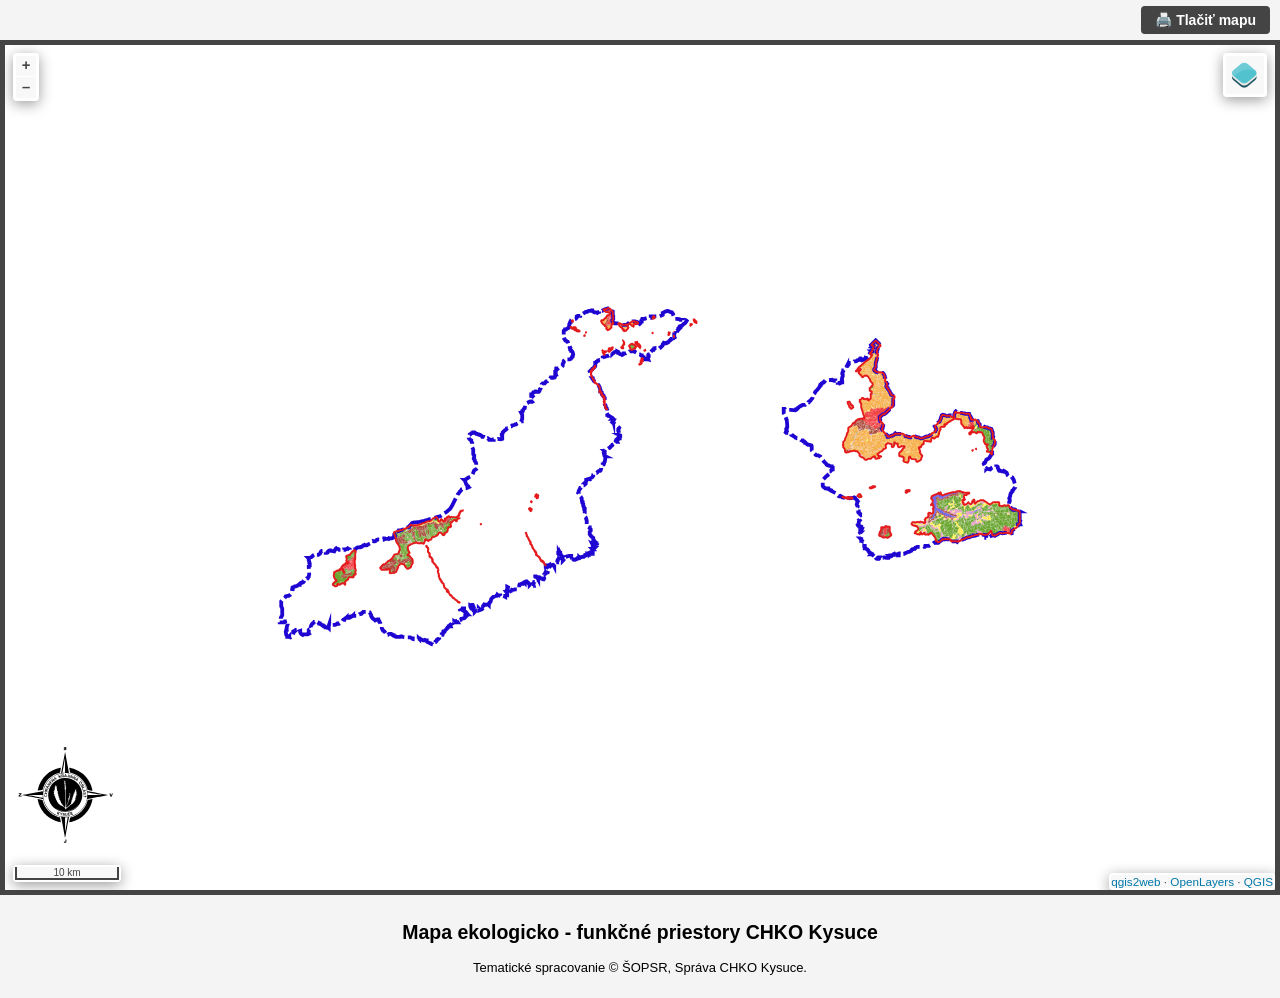
==== commit 96155779: "Porastova mapa +" ====
--- a/index.html
+++ b/index.html
@@ -13,8 +13,22 @@
         <link rel="stylesheet" href="./resources/qgis2web.css">
         <style>
         html, body {
-            background-color: #ffffff;
+            background-color: transparent;
+            width: 100%;
+            height: 100%;
+            padding: 0;
+            margin: 0;
         }
+
+        #map {
+            width: 100%;
+            height: calc(100% - 45px);
+            padding: 0;
+            margin: 0;
+            border: 5px solid #444;
+            box-sizing: border-box;
+        }
+
         .ol-control > * {
             background-color: #f8f8f8!important;
             color: #444444!important;
@@ -33,19 +47,61 @@
             background-color: rgba(255,255,255,.4) !important;
             padding: 2px !important;
         } 
+
+        /* Štýlovanie tlačidla tlače */
+        .print-container {
+            display: flex;
+            justify-content: flex-end;
+            padding: 6px 10px;
+            background-color: #f4f4f4;
+        }
+
+        .print-btn {
+            padding: 6px 14px;
+            font-size: 14px;
+            font-weight: bold;
+            background-color: #444;
+            color: white;
+            border: none;
+            border-radius: 4px;
+            cursor: pointer;
+            transition: background 0.2s;
+        }
+
+        .print-btn:hover {
+            background-color: #222;
+        }
+
+        /* Úprava pre tlač (Ctrl+P / Tlačidlo) */
+        @media print {
+            .print-container {
+                display: none !important;
+            }
+
+            #map {
+                height: 90vh !important;
+                width: 100% !important;
+                border: 2px solid #000;
+                break-inside: avoid;
+                page-break-inside: avoid;
+            }
+
+            @page {
+                margin: 1cm;
+            }
+        }
         </style>
 
-        <style>
-        html, body, #map {
-            width: 100%;
-            height: 100%;
-            padding: 0;
-            margin: 0;
-        }
-        </style>
-        <title></title>
+
+        <title>Mapa ekologicko - funkčné priestory CHKO Kysuce</title>
     </head>
     <body>
+        <div class="print-container">
+            <button onclick="window.print()" class="print-btn">
+                🖨️ Tlačiť mapu
+            </button>
+        </div>
+    
         <div id="map">
             <div id="popup" class="ol-popup">
                 <a href="#" id="popup-closer" class="ol-popup-closer"></a>
@@ -58,10 +114,24 @@
         <script src="./resources/ol-layerswitcher.js"></script>
         <script src="resources/photon-geocoder-autocomplete.min.js"></script>
         <script src="resources/olms.js"></script>
-        <script src="layers/JPRLCHKOKysuce_3.js"></script><script src="layers/Ekologickofunknpriestory_4.js"></script><script src="layers/HraniceCHKOKysuce_5.js"></script><script src="layers/zemiaeurpskehovznamu_6.js"></script>
-        <script src="styles/JPRLCHKOKysuce_3_style.js"></script><script src="styles/Ekologickofunknpriestory_4_style.js"></script><script src="styles/HraniceCHKOKysuce_5_style.js"></script><script src="styles/zemiaeurpskehovznamu_6_style.js"></script>
+        <script src="layers/Ekologickofunknpriestory_4.js"></script><script src="layers/HraniceCHKOKysuce_5.js"></script><script src="layers/zemiaeurpskehovznamu_6.js"></script>
+        <script src="styles/Ekologickofunknpriestory_4_style.js"></script><script src="styles/HraniceCHKOKysuce_5_style.js"></script><script src="styles/zemiaeurpskehovznamu_6_style.js"></script>
         <script src="./layers/layers.js" type="text/javascript"></script> 
         <script src="./resources/Autolinker.min.js"></script>
-        <script src="./resources/qgis2web.js"></script>        
+        <script src="./resources/qgis2web.js"></script>   
+         
+         <!-- Footer s dynamickým názvom z premennej -->
+        <footer style="text-align: center; padding: 10px; background-color: #f4f4f4;">
+            <h2 id="map-title"></h2>
+            <p>Tematické spracovanie &copy; ŠOPSR, Správa CHKO Kysuce.</p>
+        </footer>
+
+        <script>
+            // 1. Uloženie názvu do premennej
+            const pageTitle = document.title;
+
+            // 2. Vloženie hodnoty z premennej do prvku v footer-i
+            document.getElementById('map-title').textContent = pageTitle;
+        </script>
     </body>
 </html>
--- a/resources/qgis2web.css
+++ b/resources/qgis2web.css
@@ -0,0 +1,478 @@
+html, body {
+    height: 100%;
+    padding: 0;
+    margin: 0;
+    font-family: sans-serif;
+    font-size: small;
+}
+
+
+#map {
+    width: 100%;
+    height: 100%;
+}
+
+.ol-control {
+	clear: both;
+	box-shadow: 0 3px 14px rgba(0, 0, 0, 0.4);
+}
+
+.ol-selectable {
+	z-index: 3;
+}
+
+.ol-popup {
+    display: none;
+    position: absolute;
+    background-color: white;
+    padding: 15px;
+	border-radius: 10px;
+    bottom: 10px;
+    left: 50%;
+    transform: translateX(-50%);
+	box-shadow: 0 3px 14px rgba(0,0,0,0.4);
+}
+
+.ol-popup:after, .ol-popup:before {
+    top: 100%;
+    border: solid transparent;
+    content: " ";
+    position: absolute;
+}
+
+.ol-popup:after {
+    border-top-color: white;
+    border-width: 10px;
+    left: 50%;
+    margin-left: -10px;
+}
+
+.ol-popup:before {
+    border-top-color: #cccccc;
+    border-width: 11px;
+    left: 50%;
+    margin-left: -11px;
+}
+
+.ol-popup-closer {
+	text-decoration: none;
+    position: absolute;
+    top: 4px;
+    right: 4px;
+    text-align: center;
+    width: 19px;
+    color: #999;
+    font-family: cursive;
+    font-weight: bold;
+}
+
+.ol-popup-closer:after {
+    content: "X";
+}
+
+#popup-content {
+	font-size: 12px;
+    line-height: 1.2;
+    margin-top: 5px;
+	max-height: 70vh;
+	max-width: 70vw;
+	overflow: auto;
+}
+
+#popup-content ul {
+    list-style-type: none;
+    padding-left: 0;
+	margin: unset;
+}
+
+#popup-content li {
+    margin-bottom:0.25em;
+}
+
+#popup-content>ul>li>a {
+    position: relative;
+    display: block;
+    padding: 2px;
+    border-bottom: 1px solid #666;
+    font-size: 12.5px;
+}
+
+#popup-content>table {
+    font-size: 11.4px;
+}
+
+.roller-switcher {
+	background-image: url(lds-roller.gif);
+	background-size: contain;
+	height: 19px;
+	width: 19px;
+	display: inline-block;
+}
+
+th, td {
+    vertical-align: top;
+    text-align: left;
+	color: #333;
+}
+
+th {
+	min-width: 100px;
+}
+td {
+	min-width: 100px;
+}
+
+td img {
+	max-height: 50vh!important;
+	max-width: 50vw!important;
+}
+
+td video {
+	max-height: 50vh!important;
+	max-width: 50vw!important;
+}
+
+.ol-overlaycontainer-stopevent #top-right-container .layer-switcher:hover ~ .ol-overlaycontainer-stopevent .ol-overlay-container .ol-popup {
+    display: none!important;
+}
+
+
+#top-left-container {
+    position: absolute;
+    left: 0;
+    top: 0;
+}
+#bottom-left-container {
+    position: absolute;
+    left: 0;
+    bottom: 0;
+}
+#top-right-container {
+    position: absolute;
+    right: 0;
+    top: 0;
+    display: contents;
+}
+#bottom-right-container {
+    position: absolute;
+    right: 0;
+    bottom: 0;
+}
+
+.top-left-title, .top-left-abstract  {
+    position: relative;
+    float: left;
+    margin-top: 8px;
+    margin-left: 8px;
+}
+.bottom-left-title, .bottom-left-abstract  {
+    position: relative;
+    float: left;
+    margin-bottom: 8px;
+    margin-left: 8px;
+}
+.top-right-title, .top-right-abstract  {
+    position: relative;
+    float: right;
+    margin-top: 8px;
+    margin-right: 8px;
+}
+.bottom-right-title, .bottom-right-abstract  {
+    position: relative;
+    float: right;
+    margin-bottom: 8px;
+    margin-right: 8px;
+}
+
+
+.project-title  {
+    margin: 1px;
+    padding: 5px;
+}
+
+#abstract {
+    max-width: 30%;
+}
+.ol-touch #abstract {
+    max-width: 50%;
+}
+
+.project-abstract {
+    font: bold 18px 'Lucida Console', Monaco, monospace;
+    width: 20px;
+    height: 20px;
+    display: block;
+    text-align: center;
+    cursor: pointer;
+    padding: 3px;
+    
+}
+
+.project-abstract-uncollapsed {
+    width: auto;
+    height: auto;
+    display: block;
+    padding: 3px;
+    cursor: default;
+    margin: 1px;
+}
+
+
+.ol-zoom {
+	position: relative;
+    float: left;
+    top: unset;
+    left: unset;
+    margin-top: 8px;
+    margin-left: 8px;
+}
+
+
+/* measurement */
+.measure-control {
+	position: relative;
+    float: left;
+    top: unset !important;
+    left: unset !important;
+    margin-top: 8px;
+    margin-left: 8px;
+	display: flex;
+}
+
+.tooltip {
+    position: relative;
+    background: rgba(0, 0, 0, 0.5);
+    border-radius: 4px;
+    color: white;
+    padding: 4px 8px;
+    opacity: 0.7;
+    white-space: nowrap;
+  }
+  .tooltip-measure {
+    opacity: 1;
+    font-weight: bold;
+  }
+  .tooltip-static {
+    background-color: #ffcc33;
+    color: black;
+    border: 1px solid white;
+  }
+  .tooltip-measure:before,
+  .tooltip-static:before {
+    border-top: 6px solid rgba(0, 0, 0, 0.5);
+    border-right: 6px solid transparent;
+    border-left: 6px solid transparent;
+    content: "";
+    position: absolute;
+    bottom: -6px;
+    margin-left: -7px;
+    left: 50%;
+  }
+  .tooltip-static:before {
+    border-top-color: #ffcc33;
+  }
+  .ol-touch .measure-control {
+    top: 130px;
+  }
+  .measure-control label {
+    padding: 1px;
+    padding-right: 4px;
+  }
+
+
+ .geolocate {
+ position: relative !important;
+ float: left;
+ top: unset !important;
+ left: unset !important;
+ margin-top: 8px;
+ margin-left: 8px;
+}
+
+
+.ol-geocoder.gcd-gl-container {
+    position: relative !important;
+    float: left !important;
+    top: unset;
+    left: unset;
+	margin-top: 8px;
+    margin-left: 8px;
+    clear: both;
+}
+.gcd-gl-control {
+	position: relative !important;
+}
+.gcd-gl-control button:after{
+	display: none;
+}
+
+.search-layer {
+	position: relative !important;
+    float: left;
+    top: unset !important;
+    left: unset !important;
+    margin-top: 8px;
+    margin-left: 8px;
+}
+
+.search-layer-input-search {
+    width: 144px;
+    top: 3px;
+    padding: 3px;
+}
+
+.search-layer-input-search:after{
+    left: 27px;
+    width: 139px;
+    top: 0px;
+    padding: 4px;
+    border: 3px solid rgba(255,255,255,.4) !important;
+}
+
+.ol-scale-line {
+    background: none !important;
+    position: relative;
+    float: left;
+    bottom: unset;
+    left: unset;
+    margin-bottom: 8px;
+    margin-left: 8px;
+}
+.ol-scale-line-inner {
+    border: 2px solid ;
+    border-top: none ;
+    background: rgba(255, 255, 255, 0.5);
+    color: black;
+	margin: unset;
+}
+
+.layer-switcher {
+    position: relative;
+    float: right;
+    top: unset;
+    right: 0;
+    bottom: unset!important;
+    margin-top: 8px;
+    margin-right: 8px;
+	padding: 3px;
+	background-color: rgba(255,255,255,.4)!important;
+}
+
+.layer-switcher:hover{
+	background-color: rgba(255, 255, 255, .6)!important;
+}
+
+.layer-switcher .panel {
+	border: unset;
+	border-radius: unset;
+    float: right;
+    width: fit-content;
+	margin: 1px;
+	max-height: calc(100vh - 200px);
+    box-sizing: unset;
+}
+
+.layer-switcher.shown{
+    align-items: flex-end;
+}
+
+.layer-switcher.shown.layer-switcher-activation-mode-click > button {
+    position: relative;
+	border-radius: 5px;
+	font-size: x-large;
+	font-family: serif;
+    z-index: 2;
+}
+
+.layer-switcher img {
+    max-width: 22px;
+    max-height: 22px;
+}
+
+
+.ol-attribution {
+	display: none;
+}
+.bottom-attribution {
+	float: right;
+	position: relative;
+	display: flex;
+    font-size: 0.9rem;
+	}
+.bottom-attribution a {
+	color:#0078A8;
+    text-decoration: none;
+	}
+.bottom-attribution a:hover {
+    text-decoration: underline;
+    }
+.bottom-attribution button {
+	display: none;
+	}
+.bottom-attribution ul {
+	padding: unset;
+	margin: unset;
+	display: flex;
+	list-style: none;
+	} 	
+.bottom-attribution > li {
+	padding-left: 8px !important;
+	list-style: none;	
+	}
+
+.fa-exclamation-triangle {
+    color: orangered;
+	font-size: 15px;
+}
+
+/* ------------------------------------------------------------------
+   North arrow
+   ------------------------------------------------------------------ */
+.north-arrow-control {
+    position: absolute;
+    left: 10px;
+    bottom: 25px;
+    width: 120px;
+    height: 120px;
+    padding: 0 !important;
+    margin: 0 !important;
+    background: transparent !important;
+    pointer-events: none;
+}
+
+.north-arrow-control img {
+    display: block;
+    width: 100px;
+    height: 100px;
+    object-fit: contain;
+    background: transparent;
+}
+
+/* ==================================================================
+   CSS ŠTÝL PRE TLAČ MAPY (A4 NA ŠÍRKU)
+   ================================================================== */
+
+/* Nastavenie vlastností papierového hárku */
+@page {
+  size: A4 landscape; /* Vynúti formát A4 na šírku */
+  margin: 2cm;          /* Okraje papierového hárku */
+}
+
+/* Pravidlá aplikované výhradne pri tlači (Ctrl+P / Tlačidlo) */
+@media print {
+  
+  /* Prispôsobenie mapového okna */
+  #map {
+    width: 100% !important;        /* Roztiahne mapu na plnú šírku hárku */
+    max-height: 85vh !important;   /* Maximálna výška (nechá miesto pre okraje) */
+    aspect-ratio: 1.414 / 1;       /* Zachová presný pomer strán A4 na šírku */
+    margin: 0 auto !important;     /* Vycentruje mapu na stranu */
+    break-inside: avoid;           /* Zabráni rozdeleniu mapy na viac strán */
+    page-break-inside: avoid;      /* Spätná kompatibilita pre staršie prehliadače */
+  }
+
+  /* Skrytie tlačidiel pre približovanie (+ / -) */
+  .ol-zoom {
+    display: none !important;
+  }
+}
